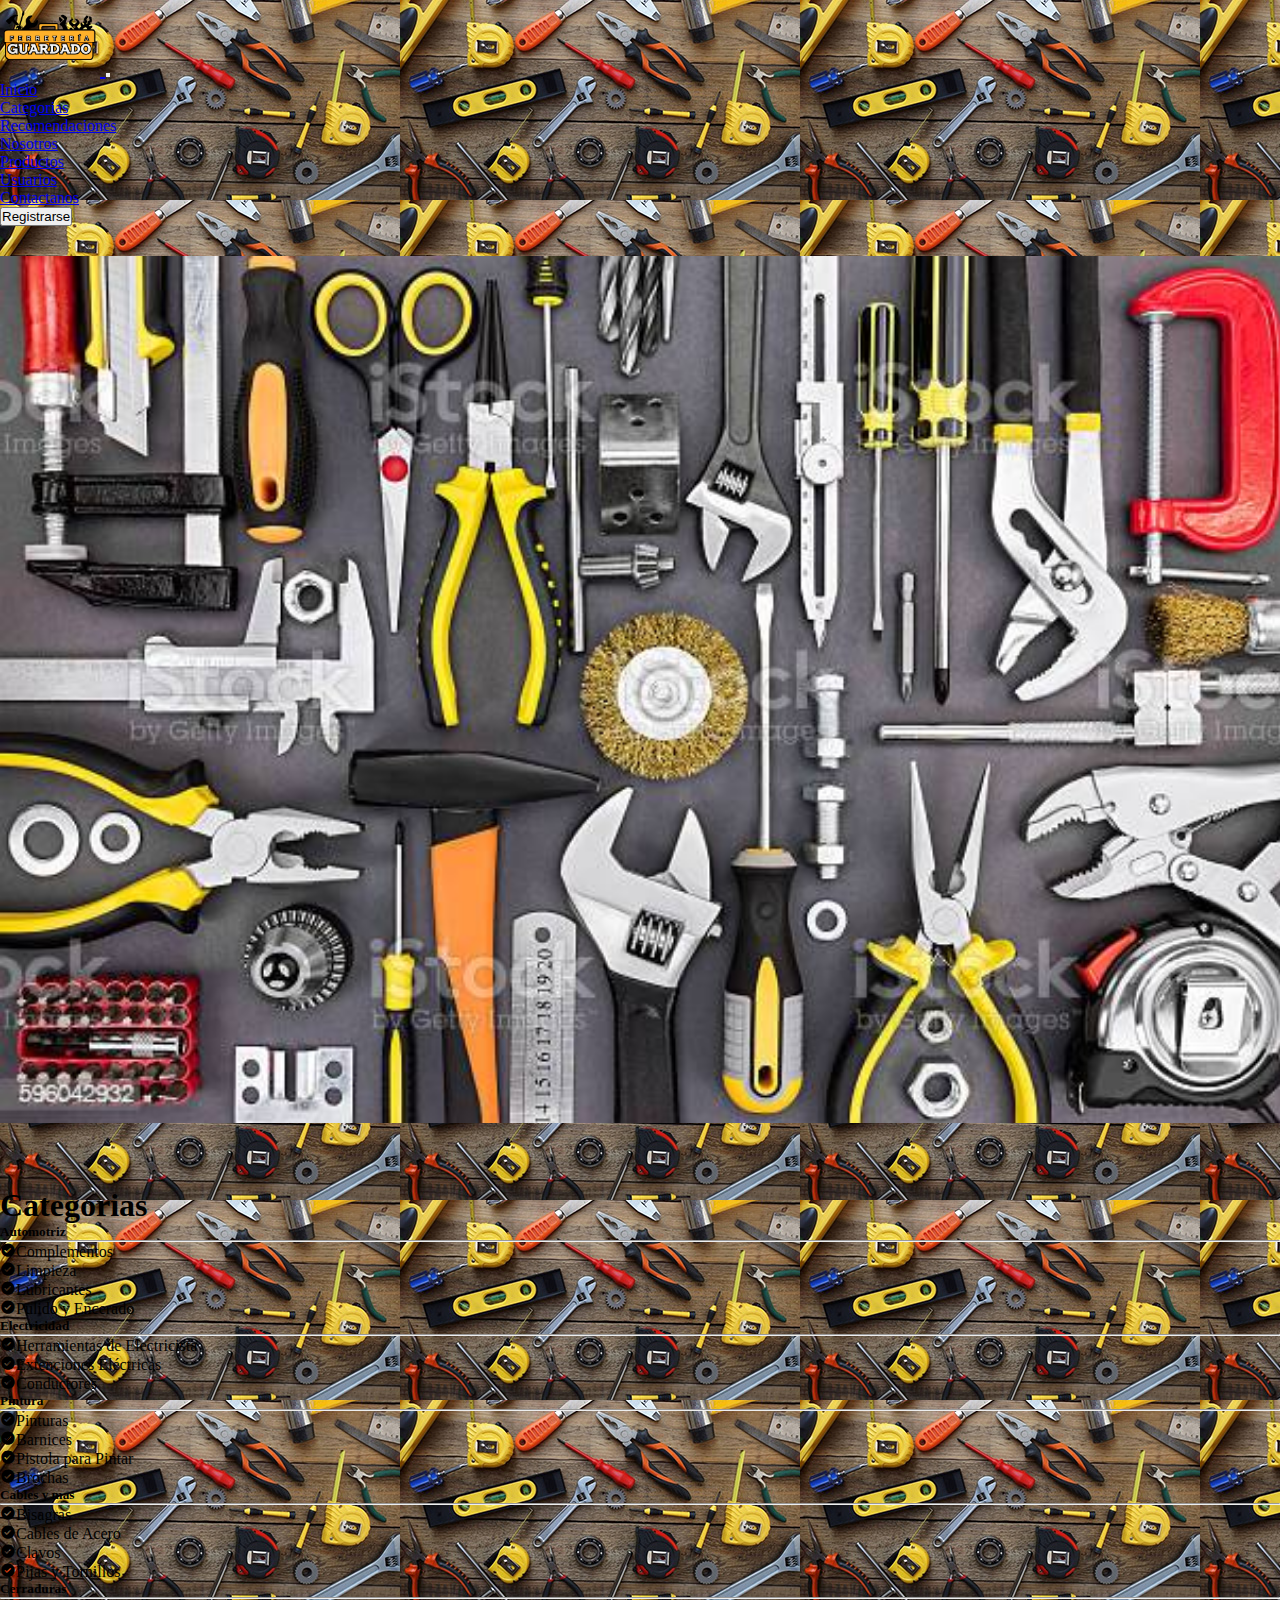
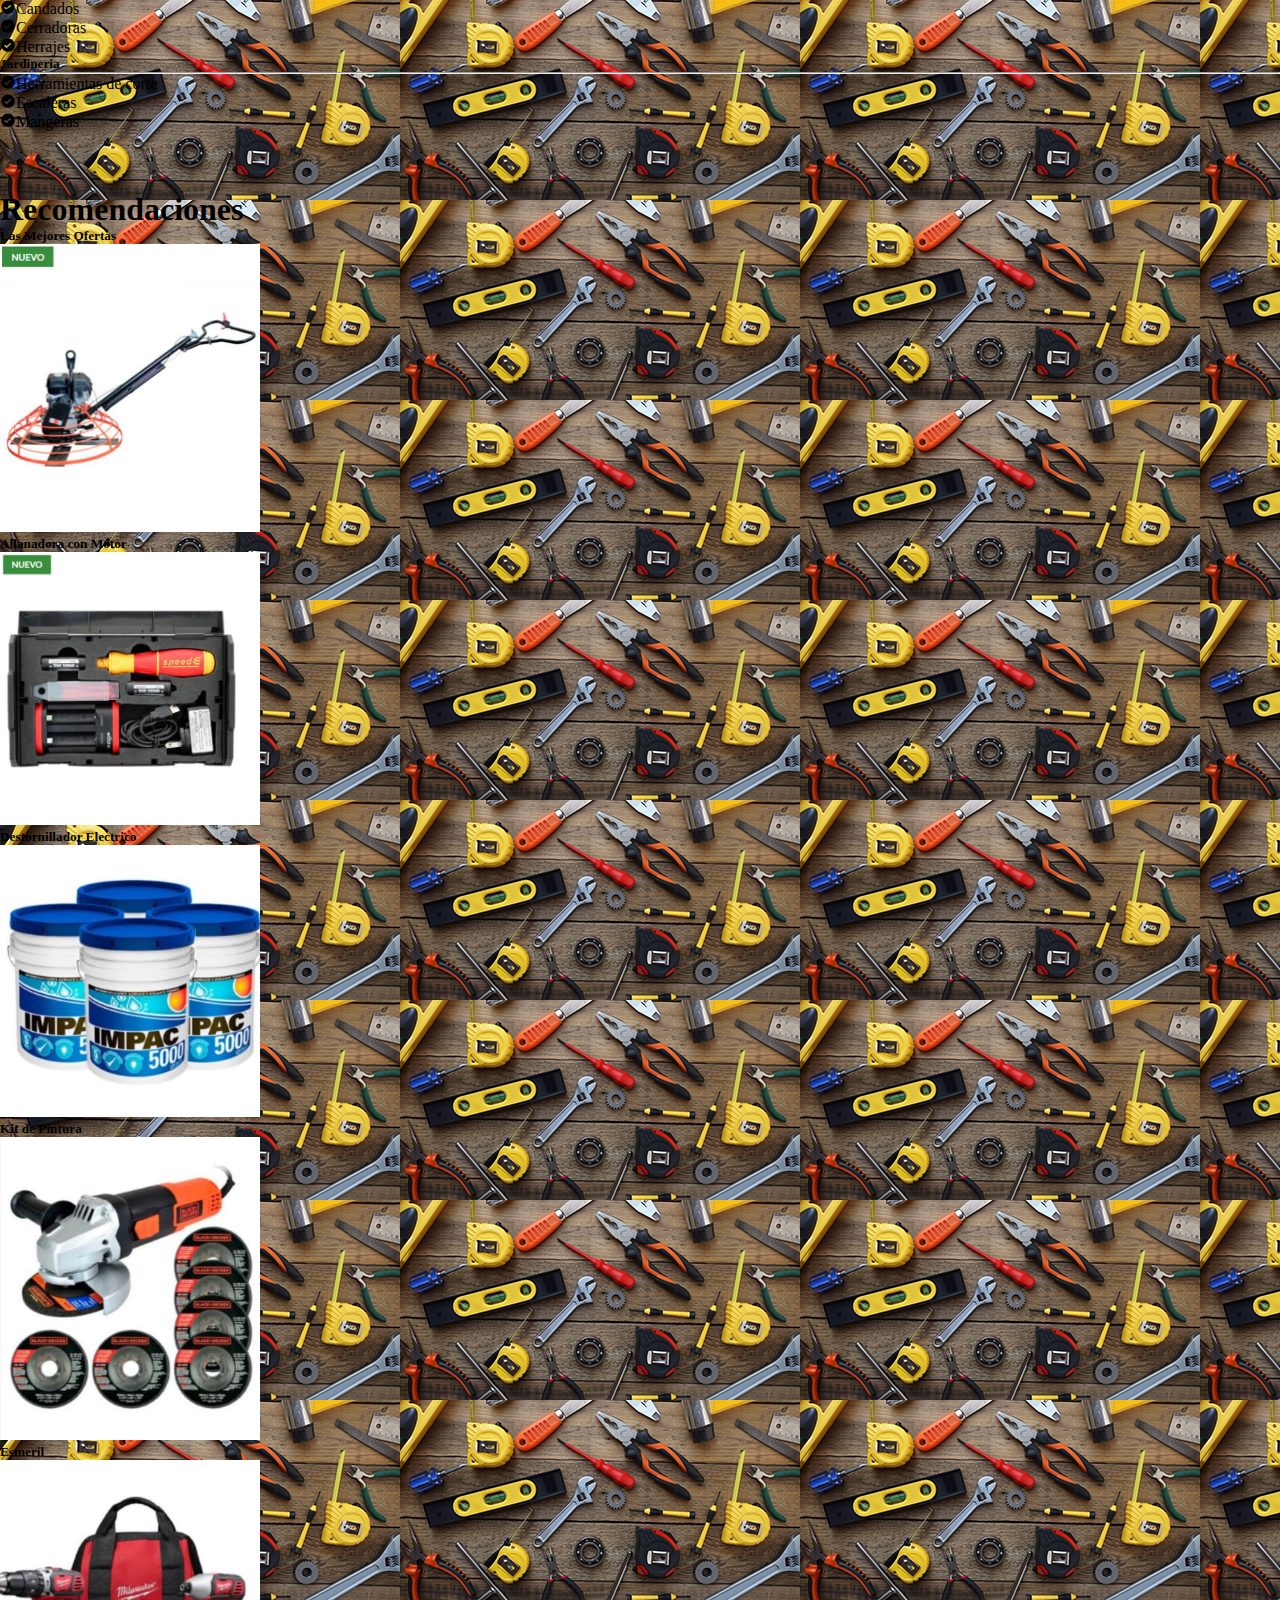
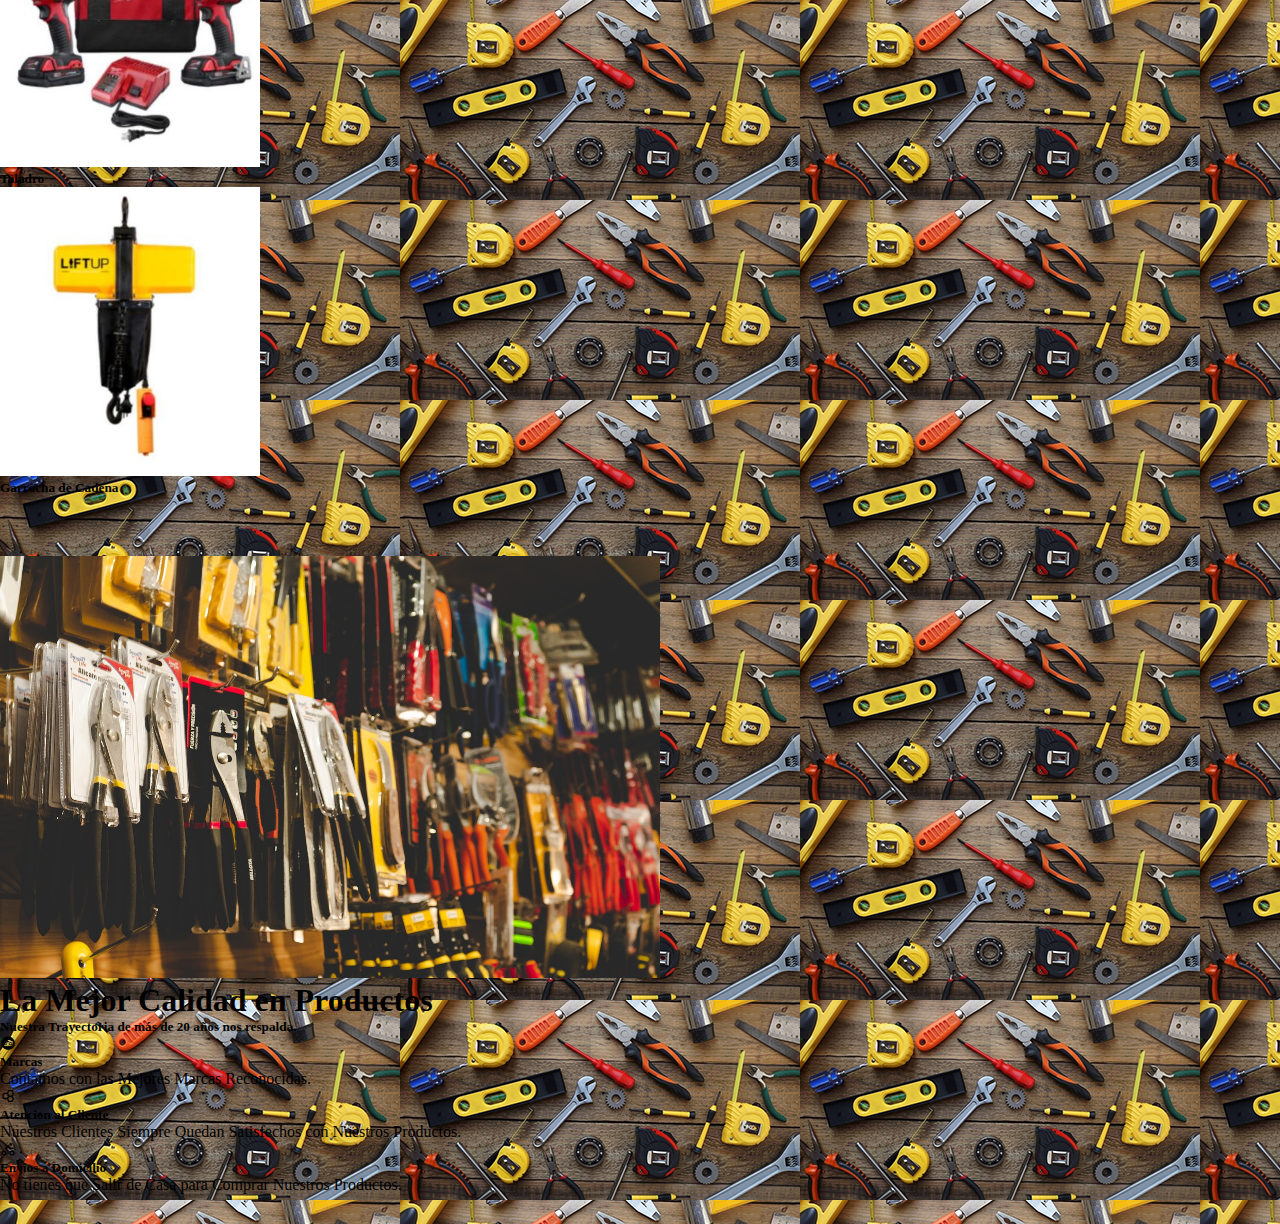
==== index.html @ 2de8358e "se agrego un cambio en el index" ====
<!DOCTYPE html>
<html lang="en">
<head>
    <meta charset="UTF-8">
    <meta http-equiv="X-UA-Compatible" content="IE=edge">
    <meta name="viewport" content="width=device-width, initial-scale=1.0">
    <!--Bootstrap-->
    <link href="https://cdn.jsdelivr.net/npm/bootstrap@5.0.2/dist/css/bootstrap.min.css" rel="stylesheet" integrity="sha384-EVSTQN3/azprG1Anm3QDgpJLIm9Nao0Yz1ztcQTwFspd3yD65VohhpuuCOmLASjC" crossorigin="anonymous">
    <!--Boxicons-->
    <link href='https://unpkg.com/boxicons@2.0.9/css/boxicons.min.css' rel='stylesheet'>
    <!--CSS-->
    <link rel="stylesheet" href="css/style.css" type="Text/css">

    <title>FERRETERIA</title>
</head>
<body>
<!--MENU-->
    <nav class="navbar navbar-expand-lg py-1 sticky-top navbar-danger bg-white">
        <div class="container">
          <a class="navbar-brand" href="#">
              <img class="logo" src="img/ferreteria-logo-png-1.png" width="100" alt="">
          </a>
          <button class="navbar-toggler" type="button" data-bs-toggle="collapse" data-bs-target="#navbarNav" aria-controls="navbarNav" aria-expanded="false" aria-label="Toggle navigation">
            <span class="navbar-toggler-icon"></span>
          </button>
          <div class="collapse navbar-collapse" id="navbarNav">
            <ul class="navbar-nav ms-auto">
              <li class="nav-item">
                <a class="nav-link" href="#inicio">Inicio</a>
              </li>
              <li class="nav-item">
                <a class="nav-link" href="#categorias">Categorias</a>
              </li>
              <li class="nav-item">
                <a class="nav-link" href="#recomendaciones">Recomendaciones</a>
              </li>
              <li class="nav-item">
                <a class="nav-link" href="#nosotros">Nosotros</a>
              </li>
              <li class="nav-item">
                <a class="nav-link" href="#productos">Productos</a>
              </li>
              <li class="nav-item">
                <a class="nav-link" href="#usuarios">Usuarios</a>
              </li> 
              <li class="nav-item">
                <a class="nav-link" href="#contactanos">Contactanos</a>
              </li>         
            </ul>
            <button class="btn btn-danger ms-lg-3">Registrarse</button>
          </div>
        </div>
      </nav>
      <!--FIN MENU-->
      
      <!-- Inicio-->
      <section id="inicio">
        <div>
          <a class="inicio" href="#">
            <img class="inicio" src="img/ferr_1.jpg" width="1300" alt="">
          </a>
        </div>
      </section>

        <!--CATEGORIAS-->
  <section id="categorias">
    <div class="container">
        <div class="row mb-5">
            <div class="col-md-8 mx-auto text-xl-center">
                <h1 class="text-danger">Categorias</h1>
            </div>                  
        </div>
        <div class="row g-4">                                  
          <div class="col-lg-4 col-sm-6">
            <div class="fiestas card-effect">
              <div>
                <h5 class="mt-4 mb-2 text-info">Automotriz</h5>
                <hr>
                <ul class="list-unstyled mb-4">
                  <li><i class='bx bxs-check-circle'></i></i>Complementos</li>
                  <li><i class='bx bxs-check-circle'></i>Limpieza</li>
                  <li><i class='bx bxs-check-circle'></i>Lubricantes</li>
                  <li><i class='bx bxs-check-circle'></i>Pulido y Encerado</li>
                </ul>
              </div>                   
            </div>                                
          </div>
            <div class="col-lg-4 col-sm-6">
              <div class="fiestas card-effect">
                <h5 class="mt-4 mb-2 text-info">Electricidad</h5>
                    <hr>
                    <ul class="list-unstyled mb-4">
                      <li><i class='bx bxs-check-circle'></i>Herramientas de Electricista</li>
                      <li><i class='bx bxs-check-circle'></i>Extenciones Eléctricas</li>
                      <li><i class='bx bxs-check-circle'></i>Conductores</li>
                  </ul>
              </div>                       
            </div>
            <div class="col-lg-4 col-sm-6">
              <div class="fiestas card-effect">
                  <h5 class="mt-4 mb-2 text-info">Pintura</h5>
                    <hr>
                  <ul class="list-unstyled mb-4">
                    <li><i class='bx bxs-check-circle'></i></i>Pinturas</li>
                    <li><i class='bx bxs-check-circle'></i>Barnices</li>
                    <li><i class='bx bxs-check-circle'></i>Pistola para Pintar</li>
                    <li><i class='bx bxs-check-circle'></i>Brochas</li>
                  </ul>
              </div>                       
            </div>
            <div class="col-lg-4 col-sm-6">
              <div class="fiestas card-effect">
                <h5 class="mt-4 mb-2 text-info">Cables y mas</h5>
                <hr>
                <ul class="list-unstyled mb-4">
                  <li><i class='bx bxs-check-circle'></i></i>Bisagras</li>
                  <li><i class='bx bxs-check-circle'></i>Cables de Acero</li>
                  <li><i class='bx bxs-check-circle'></i>Clavos</li>
                  <li><i class='bx bxs-check-circle'></i>Pijas y Tornillos</li>
                </ul>
              </div>                       
            </div>
            <div class="col-lg-4 col-sm-6">
              <div class="fiestas card-effect">
                <h5 class="mt-4 mb-2 text-info">Cerraduras</h5>
                <hr>
                <ul class="list-unstyled mb-4">
                  <li><i class='bx bxs-check-circle'></i></i>Candados</li>
                  <li><i class='bx bxs-check-circle'></i>Cerradoras</li>
                  <li><i class='bx bxs-check-circle'></i>Herrajes</li>
                </ul>
              </div>                       
            </div>
            <div class="col-lg-4 col-sm-6">
              <div class="fiestas card-effect">
                <h5 class="mt-4 mb-2 text-info">Jardineria</h5>
                <hr>
                <ul class="list-unstyled mb-4">
                  <li><i class='bx bxs-check-circle'></i></i>Herramientas de corte</li>
                  <li><i class='bx bxs-check-circle'></i>Escaleras</li>
                  <li><i class='bx bxs-check-circle'></i>Mangeras</li>
                </ul>
              </div>                       
            </div>
        </div>
    </div>
</section>

      <!--RECOMENDACIONES-->
      <section id="recomendaciones" class="bg-ligth">
        <div class="container-fluid">
          <div class="row mb-5">
            <div class="col-md-8 mx-auto text-center">
              <h1 class="text-danger">Recomendaciones</h1>
              <h5>Las Mejores Ofertas</h5>
            </div>
          </div>  
          <div class="row">
            <div class="col-lg-4 col-sm-4">
              <div class="precios card-effect">
                <a class="recomendaciones" href="#">
                  <img class="inicio" src="img/r_1.JPG" width="260" alt="">
                </a>
                <div>
                  <h5 class="mt-4 mb-2">Allanadora con Motor</h5>
                </div>
              </div>
            </div>
            <div class="col-lg-4 col-sm-4">
              <div class="precios card-effect ">
                <a class="recomendaciones" href="#">
                  <img class="recomendaciones" src="img/r_2.JPG" width="260" alt="">
                </a>
                <div>
                  <h5 class="mt-4 mb-2">Destornillador Electrico</h5>
                </div>
              </div>
            </div>
            <div class="col-lg-4 col-sm-4">
              <div class="precios card-effect">
                <a class="recomendaciones" href="#">
                  <img class="recomendaciones" src="img/nr_4.JPG" width="260" alt="">
                </a>
                <div>
                  <h5 class="mt-4 mb-2">Kit de Pintura</h5>
                </div>
              </div>
            </div>
            <div class="col-lg-4 col-sm-4">
              <div class="precios card-effect">
                <a class="recomendaciones" href="#">
                  <img class="recomendaciones" src="img/nr_3.JPG" width="260" alt="">
                </a>
                <div>
                  <h5 class="mt-4 mb-2">Esmeril</h5>
                </div>
              </div>
            </div>
            <div class="col-lg-4 col-sm-4">
              <div class="precios card-effect">
                <a class="recomendaciones" href="#">
                  <img class="recomendaciones" src="img/nr_5.JPG" width="260" alt="">
                </a>
                <div>
                  <h5 class="mt-4 mb-2">Taladro</h5>
                </div>
              </div>
            </div>
            <div class="col-lg-4 col-sm-4">
              <div class="precios card-effect">
                <a class="recomendaciones" href="#">
                  <img class="recomendaciones" src="img/nr_6.JPG" width="260" alt="">
                </a>
                <div>
                  <h5 class="mt-4 mb-2">Garrocha de Cadena</h5>
                </div>
              </div>
            </div>
          </div>
        </div>
      </section>

      <!--Nosotros-->
 <section class="row w-100 py-0 bg-light" id="nosotros">
  <div class="col-lg-6 py-5"><img class="nosotros" src="img/ferr_2.jpg" width="660" alt=""></div>
  <div class="col-lg-6 py-5">
    <div class="container">
      <div class="row">
        <div class="col-md-10 offset-md-1">
          <h1>La Mejor Calidad en Productos</h1>
          <h5 class="mt-4 mb-2 text-info">Nuestra Trayectoria de más de 20 años nos respalda. </h5>
          <div class="nosotros d-flex mt-5">
            <div class="iconbox me-4">
              <i class='bx bxl-trip-advisor'></i>                     
              </div>
              <div>
                <h5>Marcas</h5>
                <p>Contamos con las Mejores Marcas Reconocidas.</p>
              </div>                    
        </div>

        <div class="nosotros d-flex">
          <div class="iconbox me-2">
            <i class='bx bx-hive'></i>                     
            </div>
            <div>
              <h5>Atencion al Cliente</h5>
              <p>Nuestros Clientes Siempre Quedan Satisfechos con Nuestros Productos.</p>
            </div>                    
      </div>

      <div class="nosotros d-flex">
        <div class="iconbox me-2">
          <i class='bx bx-cycling'></i>                     
          </div>
          <div>
            <h5>Envios a Domicilio</h5>
            <p>No tienes que Salir de Casa para Comprar Nuestros Productos.</p>
          </div>                    
    </div>
        </div>
      </div>
    </div>
  </div>        
</section>

    <!-- JS Bootstrap-->
    <script src="https://cdn.jsdelivr.net/npm/bootstrap@5.1.1/dist/js/bootstrap.bundle.min.js" integrity="sha384-/bQdsTh/da6pkI1MST/rWKFNjaCP5gBSY4sEBT38Q/9RBh9AH40zEOg7Hlq2THRZ" crossorigin="anonymous"></script>
    
</body>
</html>
---- css/style.css ----
body {
    background-image: url(../img/ferreteria.jpg);
}

.navbar .Logo {
    width: 100px;
}

.navbar .navbar-brand {
    font-size: 22px;
    font-weight: 800;
}

.card:hover img {
    transform: scale(1.1);
    font-weight: 800;
}

section {
    padding-top: 30px;
    padding-bottom: 30px;
}

* {
    margin: 0;
    padding: 0;
    box-sizing: border-box;
}

.form-register {
    width: 400px;
    background: #24303c;
    padding: 30px;
    margin: auto;
    margin-top: 100px;
    border-radius: 4px;
    font-family: 'calibri';
    color: white;
    box-shadow: 7px 13px 37px rgb(229, 255, 0);
}

.form-register h4 {
    font-size: 22px;
    margin-bottom: 20px;
}

.form-register .botons {
    width: 100%;
    display: inline-block;
    text-decoration: none;
    text-align: center;
    background: #1f53c5;
    border: none;
    padding: 12px;
    color: white;
    margin: 16px 0;
    font-size: 16px;
}
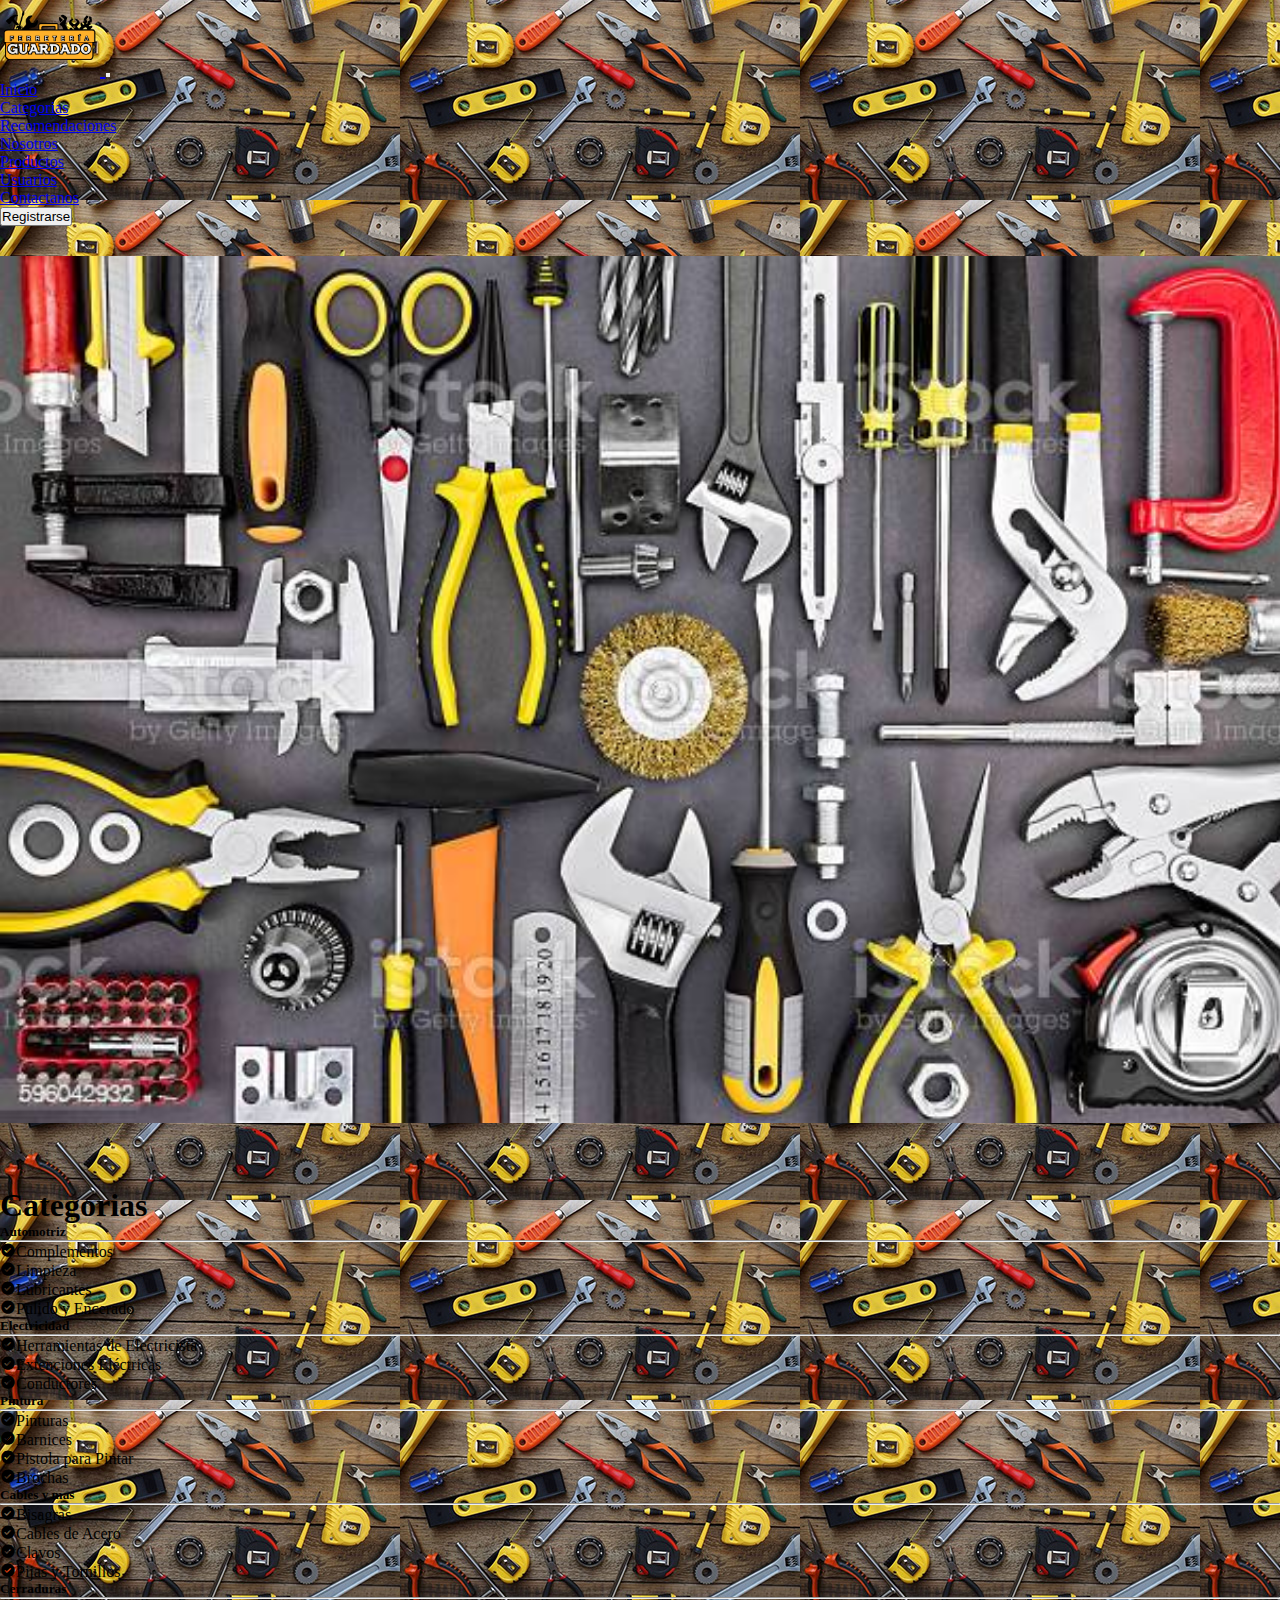
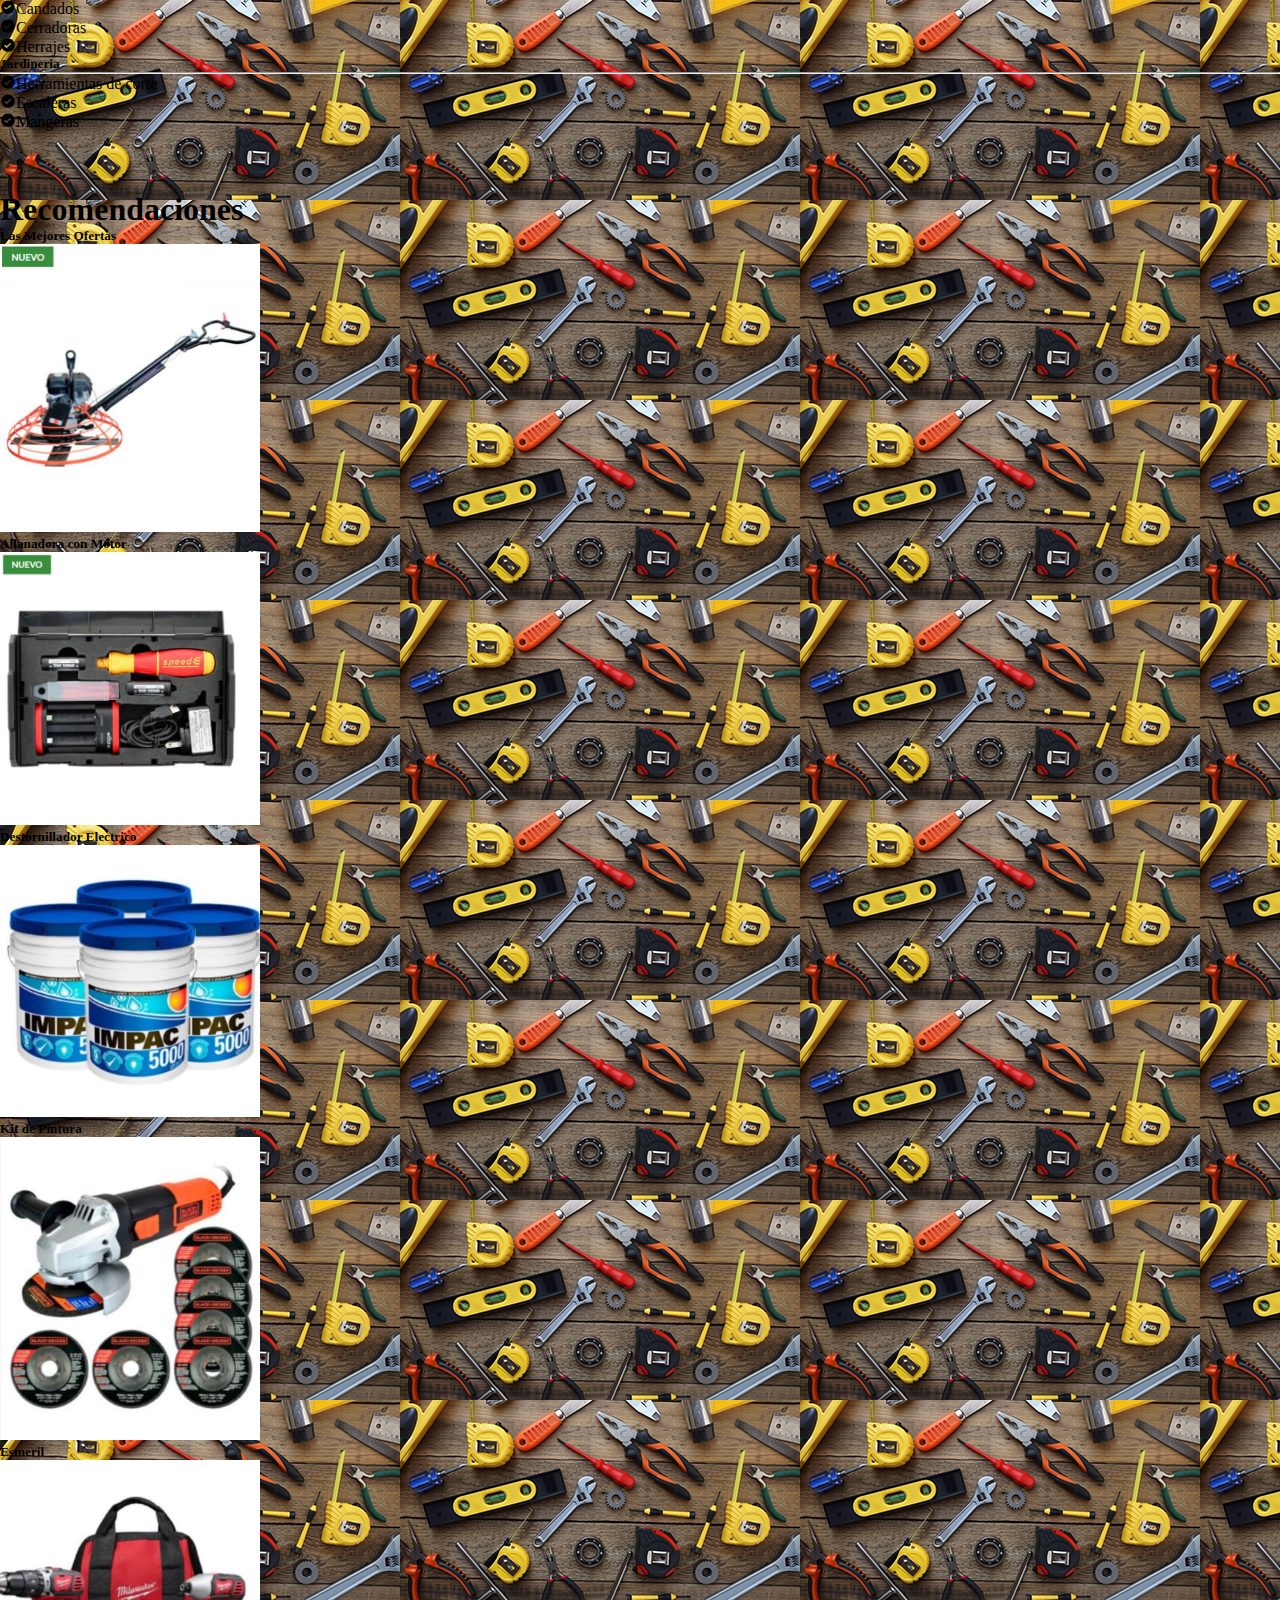
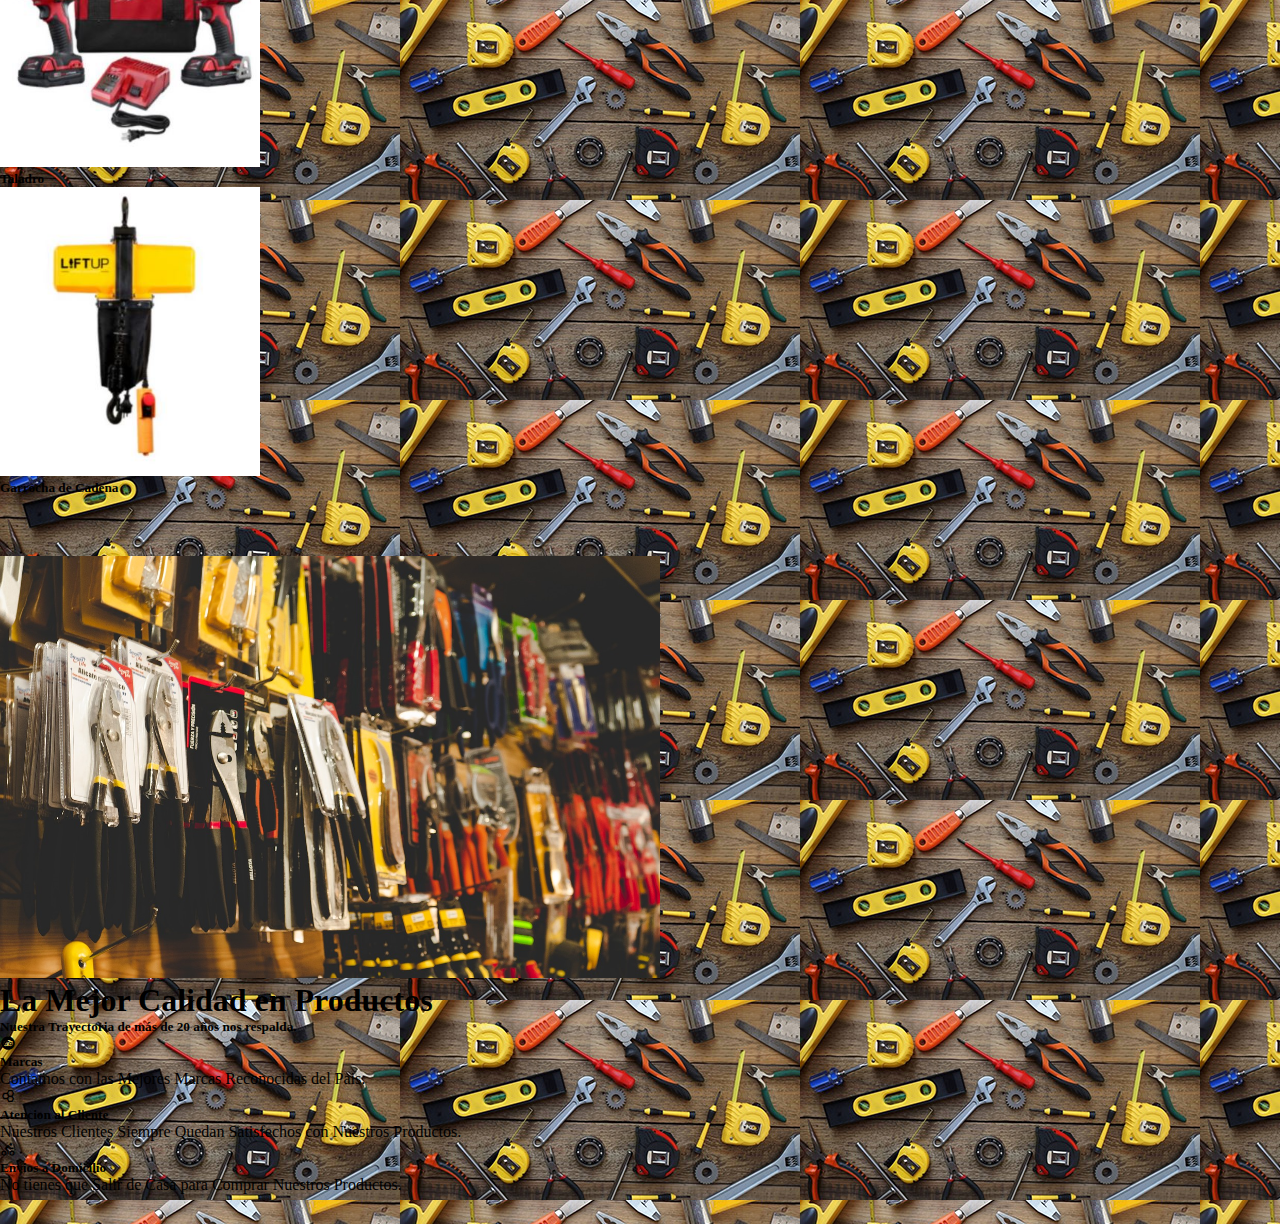
==== commit 714acdb0: "se modifico el index" ====
--- a/index.html
+++ b/index.html
@@ -235,7 +235,7 @@
               </div>
               <div>
                 <h5>Marcas</h5>
-                <p>Contamos con las Mejores Marcas Reconocidas.</p>
+                <p>Contamos con las Mejores Marcas Reconocidas del Pais.</p>
               </div>                    
         </div>
 
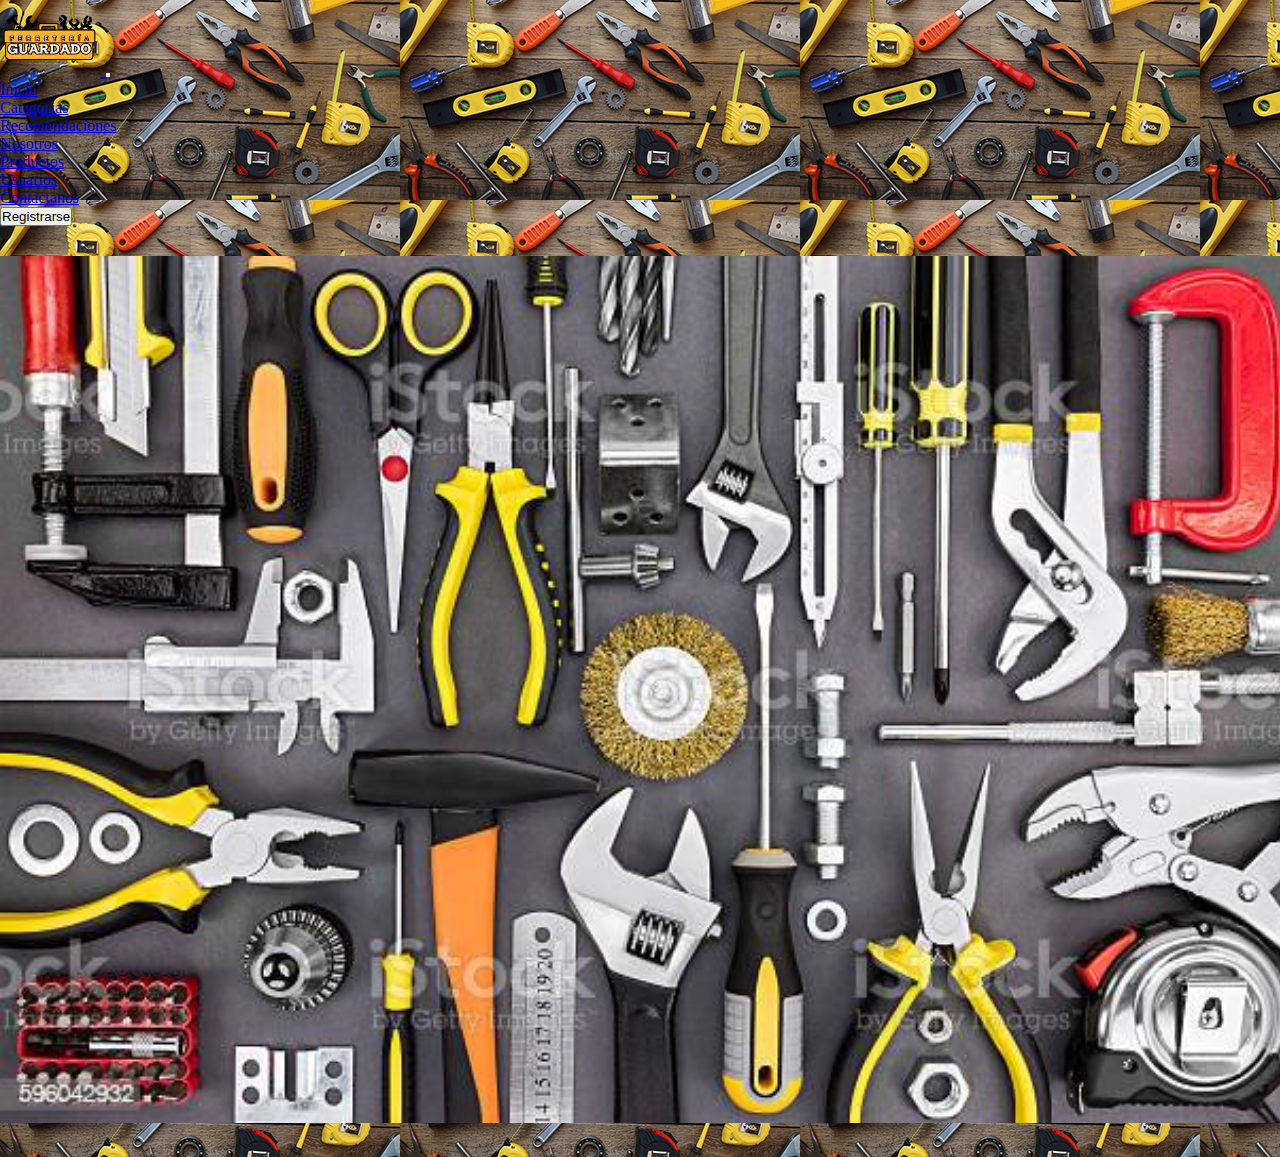
==== commit 1f631040: "Se agrego el inicio y el menu" ====
--- a/index.html
+++ b/index.html
@@ -14,7 +14,8 @@
     <title>FERRETERIA</title>
 </head>
 <body>
-<!--MENU-->
+
+    <!--MENU-->
     <nav class="navbar navbar-expand-lg py-1 sticky-top navbar-danger bg-white">
         <div class="container">
           <a class="navbar-brand" href="#">
@@ -52,7 +53,7 @@
         </div>
       </nav>
       <!--FIN MENU-->
-      
+
       <!-- Inicio-->
       <section id="inicio">
         <div>
@@ -61,211 +62,3 @@
           </a>
         </div>
       </section>
-
-        <!--CATEGORIAS-->
-  <section id="categorias">
-    <div class="container">
-        <div class="row mb-5">
-            <div class="col-md-8 mx-auto text-xl-center">
-                <h1 class="text-danger">Categorias</h1>
-            </div>                  
-        </div>
-        <div class="row g-4">                                  
-          <div class="col-lg-4 col-sm-6">
-            <div class="fiestas card-effect">
-              <div>
-                <h5 class="mt-4 mb-2 text-info">Automotriz</h5>
-                <hr>
-                <ul class="list-unstyled mb-4">
-                  <li><i class='bx bxs-check-circle'></i></i>Complementos</li>
-                  <li><i class='bx bxs-check-circle'></i>Limpieza</li>
-                  <li><i class='bx bxs-check-circle'></i>Lubricantes</li>
-                  <li><i class='bx bxs-check-circle'></i>Pulido y Encerado</li>
-                </ul>
-              </div>                   
-            </div>                                
-          </div>
-            <div class="col-lg-4 col-sm-6">
-              <div class="fiestas card-effect">
-                <h5 class="mt-4 mb-2 text-info">Electricidad</h5>
-                    <hr>
-                    <ul class="list-unstyled mb-4">
-                      <li><i class='bx bxs-check-circle'></i>Herramientas de Electricista</li>
-                      <li><i class='bx bxs-check-circle'></i>Extenciones Eléctricas</li>
-                      <li><i class='bx bxs-check-circle'></i>Conductores</li>
-                  </ul>
-              </div>                       
-            </div>
-            <div class="col-lg-4 col-sm-6">
-              <div class="fiestas card-effect">
-                  <h5 class="mt-4 mb-2 text-info">Pintura</h5>
-                    <hr>
-                  <ul class="list-unstyled mb-4">
-                    <li><i class='bx bxs-check-circle'></i></i>Pinturas</li>
-                    <li><i class='bx bxs-check-circle'></i>Barnices</li>
-                    <li><i class='bx bxs-check-circle'></i>Pistola para Pintar</li>
-                    <li><i class='bx bxs-check-circle'></i>Brochas</li>
-                  </ul>
-              </div>                       
-            </div>
-            <div class="col-lg-4 col-sm-6">
-              <div class="fiestas card-effect">
-                <h5 class="mt-4 mb-2 text-info">Cables y mas</h5>
-                <hr>
-                <ul class="list-unstyled mb-4">
-                  <li><i class='bx bxs-check-circle'></i></i>Bisagras</li>
-                  <li><i class='bx bxs-check-circle'></i>Cables de Acero</li>
-                  <li><i class='bx bxs-check-circle'></i>Clavos</li>
-                  <li><i class='bx bxs-check-circle'></i>Pijas y Tornillos</li>
-                </ul>
-              </div>                       
-            </div>
-            <div class="col-lg-4 col-sm-6">
-              <div class="fiestas card-effect">
-                <h5 class="mt-4 mb-2 text-info">Cerraduras</h5>
-                <hr>
-                <ul class="list-unstyled mb-4">
-                  <li><i class='bx bxs-check-circle'></i></i>Candados</li>
-                  <li><i class='bx bxs-check-circle'></i>Cerradoras</li>
-                  <li><i class='bx bxs-check-circle'></i>Herrajes</li>
-                </ul>
-              </div>                       
-            </div>
-            <div class="col-lg-4 col-sm-6">
-              <div class="fiestas card-effect">
-                <h5 class="mt-4 mb-2 text-info">Jardineria</h5>
-                <hr>
-                <ul class="list-unstyled mb-4">
-                  <li><i class='bx bxs-check-circle'></i></i>Herramientas de corte</li>
-                  <li><i class='bx bxs-check-circle'></i>Escaleras</li>
-                  <li><i class='bx bxs-check-circle'></i>Mangeras</li>
-                </ul>
-              </div>                       
-            </div>
-        </div>
-    </div>
-</section>
-
-      <!--RECOMENDACIONES-->
-      <section id="recomendaciones" class="bg-ligth">
-        <div class="container-fluid">
-          <div class="row mb-5">
-            <div class="col-md-8 mx-auto text-center">
-              <h1 class="text-danger">Recomendaciones</h1>
-              <h5>Las Mejores Ofertas</h5>
-            </div>
-          </div>  
-          <div class="row">
-            <div class="col-lg-4 col-sm-4">
-              <div class="precios card-effect">
-                <a class="recomendaciones" href="#">
-                  <img class="inicio" src="img/r_1.JPG" width="260" alt="">
-                </a>
-                <div>
-                  <h5 class="mt-4 mb-2">Allanadora con Motor</h5>
-                </div>
-              </div>
-            </div>
-            <div class="col-lg-4 col-sm-4">
-              <div class="precios card-effect ">
-                <a class="recomendaciones" href="#">
-                  <img class="recomendaciones" src="img/r_2.JPG" width="260" alt="">
-                </a>
-                <div>
-                  <h5 class="mt-4 mb-2">Destornillador Electrico</h5>
-                </div>
-              </div>
-            </div>
-            <div class="col-lg-4 col-sm-4">
-              <div class="precios card-effect">
-                <a class="recomendaciones" href="#">
-                  <img class="recomendaciones" src="img/nr_4.JPG" width="260" alt="">
-                </a>
-                <div>
-                  <h5 class="mt-4 mb-2">Kit de Pintura</h5>
-                </div>
-              </div>
-            </div>
-            <div class="col-lg-4 col-sm-4">
-              <div class="precios card-effect">
-                <a class="recomendaciones" href="#">
-                  <img class="recomendaciones" src="img/nr_3.JPG" width="260" alt="">
-                </a>
-                <div>
-                  <h5 class="mt-4 mb-2">Esmeril</h5>
-                </div>
-              </div>
-            </div>
-            <div class="col-lg-4 col-sm-4">
-              <div class="precios card-effect">
-                <a class="recomendaciones" href="#">
-                  <img class="recomendaciones" src="img/nr_5.JPG" width="260" alt="">
-                </a>
-                <div>
-                  <h5 class="mt-4 mb-2">Taladro</h5>
-                </div>
-              </div>
-            </div>
-            <div class="col-lg-4 col-sm-4">
-              <div class="precios card-effect">
-                <a class="recomendaciones" href="#">
-                  <img class="recomendaciones" src="img/nr_6.JPG" width="260" alt="">
-                </a>
-                <div>
-                  <h5 class="mt-4 mb-2">Garrocha de Cadena</h5>
-                </div>
-              </div>
-            </div>
-          </div>
-        </div>
-      </section>
-
-      <!--Nosotros-->
- <section class="row w-100 py-0 bg-light" id="nosotros">
-  <div class="col-lg-6 py-5"><img class="nosotros" src="img/ferr_2.jpg" width="660" alt=""></div>
-  <div class="col-lg-6 py-5">
-    <div class="container">
-      <div class="row">
-        <div class="col-md-10 offset-md-1">
-          <h1>La Mejor Calidad en Productos</h1>
-          <h5 class="mt-4 mb-2 text-info">Nuestra Trayectoria de más de 20 años nos respalda. </h5>
-          <div class="nosotros d-flex mt-5">
-            <div class="iconbox me-4">
-              <i class='bx bxl-trip-advisor'></i>                     
-              </div>
-              <div>
-                <h5>Marcas</h5>
-                <p>Contamos con las Mejores Marcas Reconocidas del Pais.</p>
-              </div>                    
-        </div>
-
-        <div class="nosotros d-flex">
-          <div class="iconbox me-2">
-            <i class='bx bx-hive'></i>                     
-            </div>
-            <div>
-              <h5>Atencion al Cliente</h5>
-              <p>Nuestros Clientes Siempre Quedan Satisfechos con Nuestros Productos.</p>
-            </div>                    
-      </div>
-
-      <div class="nosotros d-flex">
-        <div class="iconbox me-2">
-          <i class='bx bx-cycling'></i>                     
-          </div>
-          <div>
-            <h5>Envios a Domicilio</h5>
-            <p>No tienes que Salir de Casa para Comprar Nuestros Productos.</p>
-          </div>                    
-    </div>
-        </div>
-      </div>
-    </div>
-  </div>        
-</section>
-
-    <!-- JS Bootstrap-->
-    <script src="https://cdn.jsdelivr.net/npm/bootstrap@5.1.1/dist/js/bootstrap.bundle.min.js" integrity="sha384-/bQdsTh/da6pkI1MST/rWKFNjaCP5gBSY4sEBT38Q/9RBh9AH40zEOg7Hlq2THRZ" crossorigin="anonymous"></script>
-    
-</body>
-</html>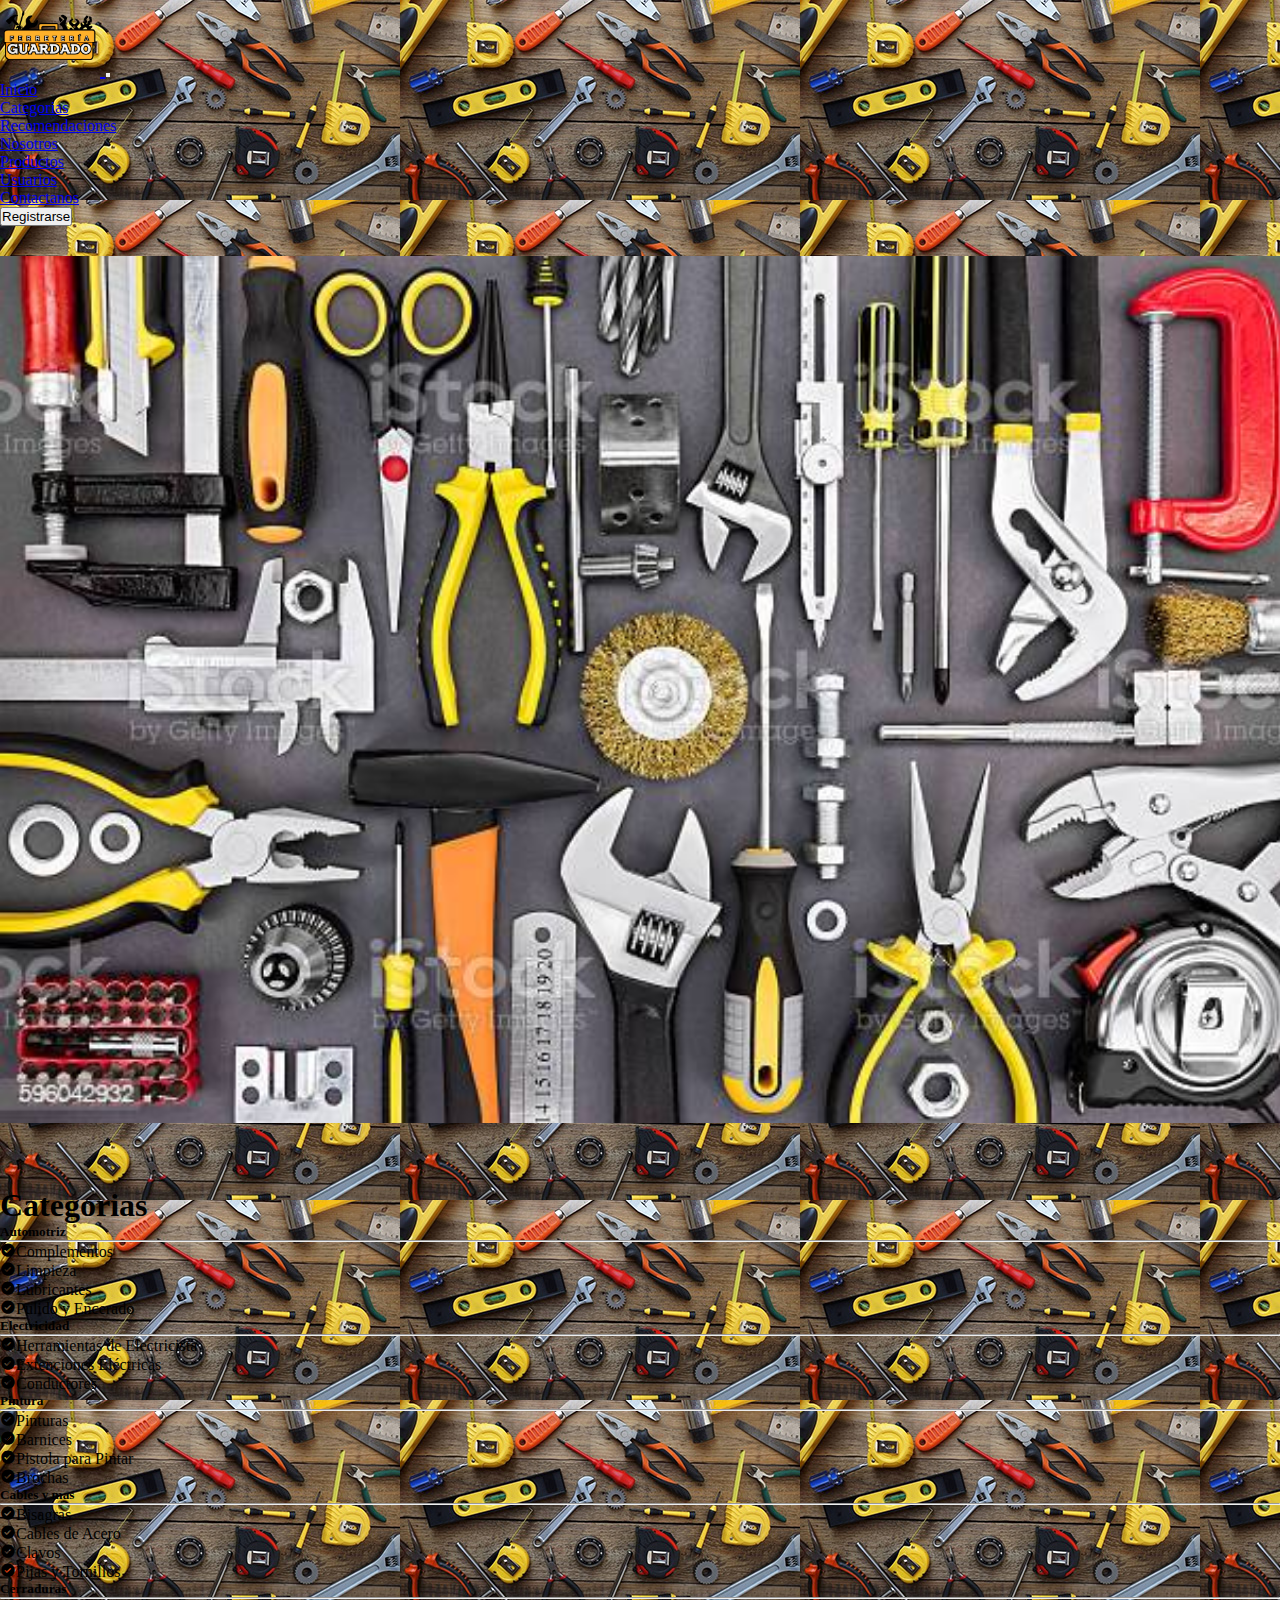
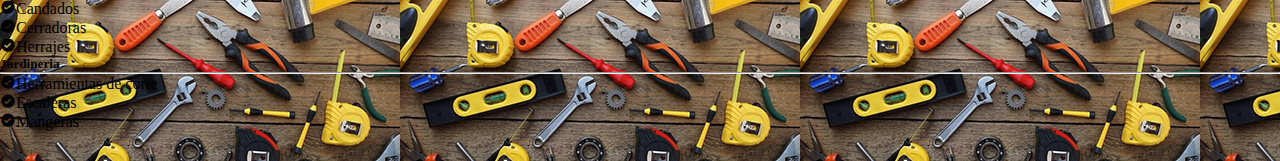
==== commit 96aa7484: "Se agregaron las categorias" ====
--- a/index.html
+++ b/index.html
@@ -62,3 +62,87 @@
           </a>
         </div>
       </section>
+      
+  <!--CATEGORIAS-->
+  <section id="categorias">
+    <div class="container">
+        <div class="row mb-5">
+            <div class="col-md-8 mx-auto text-xl-center">
+                <h1 class="text-danger">Categorias</h1>
+            </div>                  
+        </div>
+        <div class="row g-4">                                  
+          <div class="col-lg-4 col-sm-6">
+            <div class="fiestas card-effect">
+              <div>
+                <h5 class="mt-4 mb-2 text-info">Automotriz</h5>
+                <hr>
+                <ul class="list-unstyled mb-4">
+                  <li><i class='bx bxs-check-circle'></i></i>Complementos</li>
+                  <li><i class='bx bxs-check-circle'></i>Limpieza</li>
+                  <li><i class='bx bxs-check-circle'></i>Lubricantes</li>
+                  <li><i class='bx bxs-check-circle'></i>Pulido y Encerado</li>
+                </ul>
+              </div>                   
+            </div>                                
+          </div>
+            <div class="col-lg-4 col-sm-6">
+              <div class="fiestas card-effect">
+                <h5 class="mt-4 mb-2 text-info">Electricidad</h5>
+                    <hr>
+                    <ul class="list-unstyled mb-4">
+                      <li><i class='bx bxs-check-circle'></i>Herramientas de Electricista</li>
+                      <li><i class='bx bxs-check-circle'></i>Extenciones Eléctricas</li>
+                      <li><i class='bx bxs-check-circle'></i>Conductores</li>
+                  </ul>
+              </div>                       
+            </div>
+            <div class="col-lg-4 col-sm-6">
+              <div class="fiestas card-effect">
+                  <h5 class="mt-4 mb-2 text-info">Pintura</h5>
+                    <hr>
+                  <ul class="list-unstyled mb-4">
+                    <li><i class='bx bxs-check-circle'></i></i>Pinturas</li>
+                    <li><i class='bx bxs-check-circle'></i>Barnices</li>
+                    <li><i class='bx bxs-check-circle'></i>Pistola para Pintar</li>
+                    <li><i class='bx bxs-check-circle'></i>Brochas</li>
+                  </ul>
+              </div>                       
+            </div>
+            <div class="col-lg-4 col-sm-6">
+              <div class="fiestas card-effect">
+                <h5 class="mt-4 mb-2 text-info">Cables y mas</h5>
+                <hr>
+                <ul class="list-unstyled mb-4">
+                  <li><i class='bx bxs-check-circle'></i></i>Bisagras</li>
+                  <li><i class='bx bxs-check-circle'></i>Cables de Acero</li>
+                  <li><i class='bx bxs-check-circle'></i>Clavos</li>
+                  <li><i class='bx bxs-check-circle'></i>Pijas y Tornillos</li>
+                </ul>
+              </div>                       
+            </div>
+            <div class="col-lg-4 col-sm-6">
+              <div class="fiestas card-effect">
+                <h5 class="mt-4 mb-2 text-info">Cerraduras</h5>
+                <hr>
+                <ul class="list-unstyled mb-4">
+                  <li><i class='bx bxs-check-circle'></i></i>Candados</li>
+                  <li><i class='bx bxs-check-circle'></i>Cerradoras</li>
+                  <li><i class='bx bxs-check-circle'></i>Herrajes</li>
+                </ul>
+              </div>                       
+            </div>
+            <div class="col-lg-4 col-sm-6">
+              <div class="fiestas card-effect">
+                <h5 class="mt-4 mb-2 text-info">Jardineria</h5>
+                <hr>
+                <ul class="list-unstyled mb-4">
+                  <li><i class='bx bxs-check-circle'></i></i>Herramientas de corte</li>
+                  <li><i class='bx bxs-check-circle'></i>Escaleras</li>
+                  <li><i class='bx bxs-check-circle'></i>Mangeras</li>
+                </ul>
+              </div>                       
+            </div>
+        </div>
+    </div>
+</section>
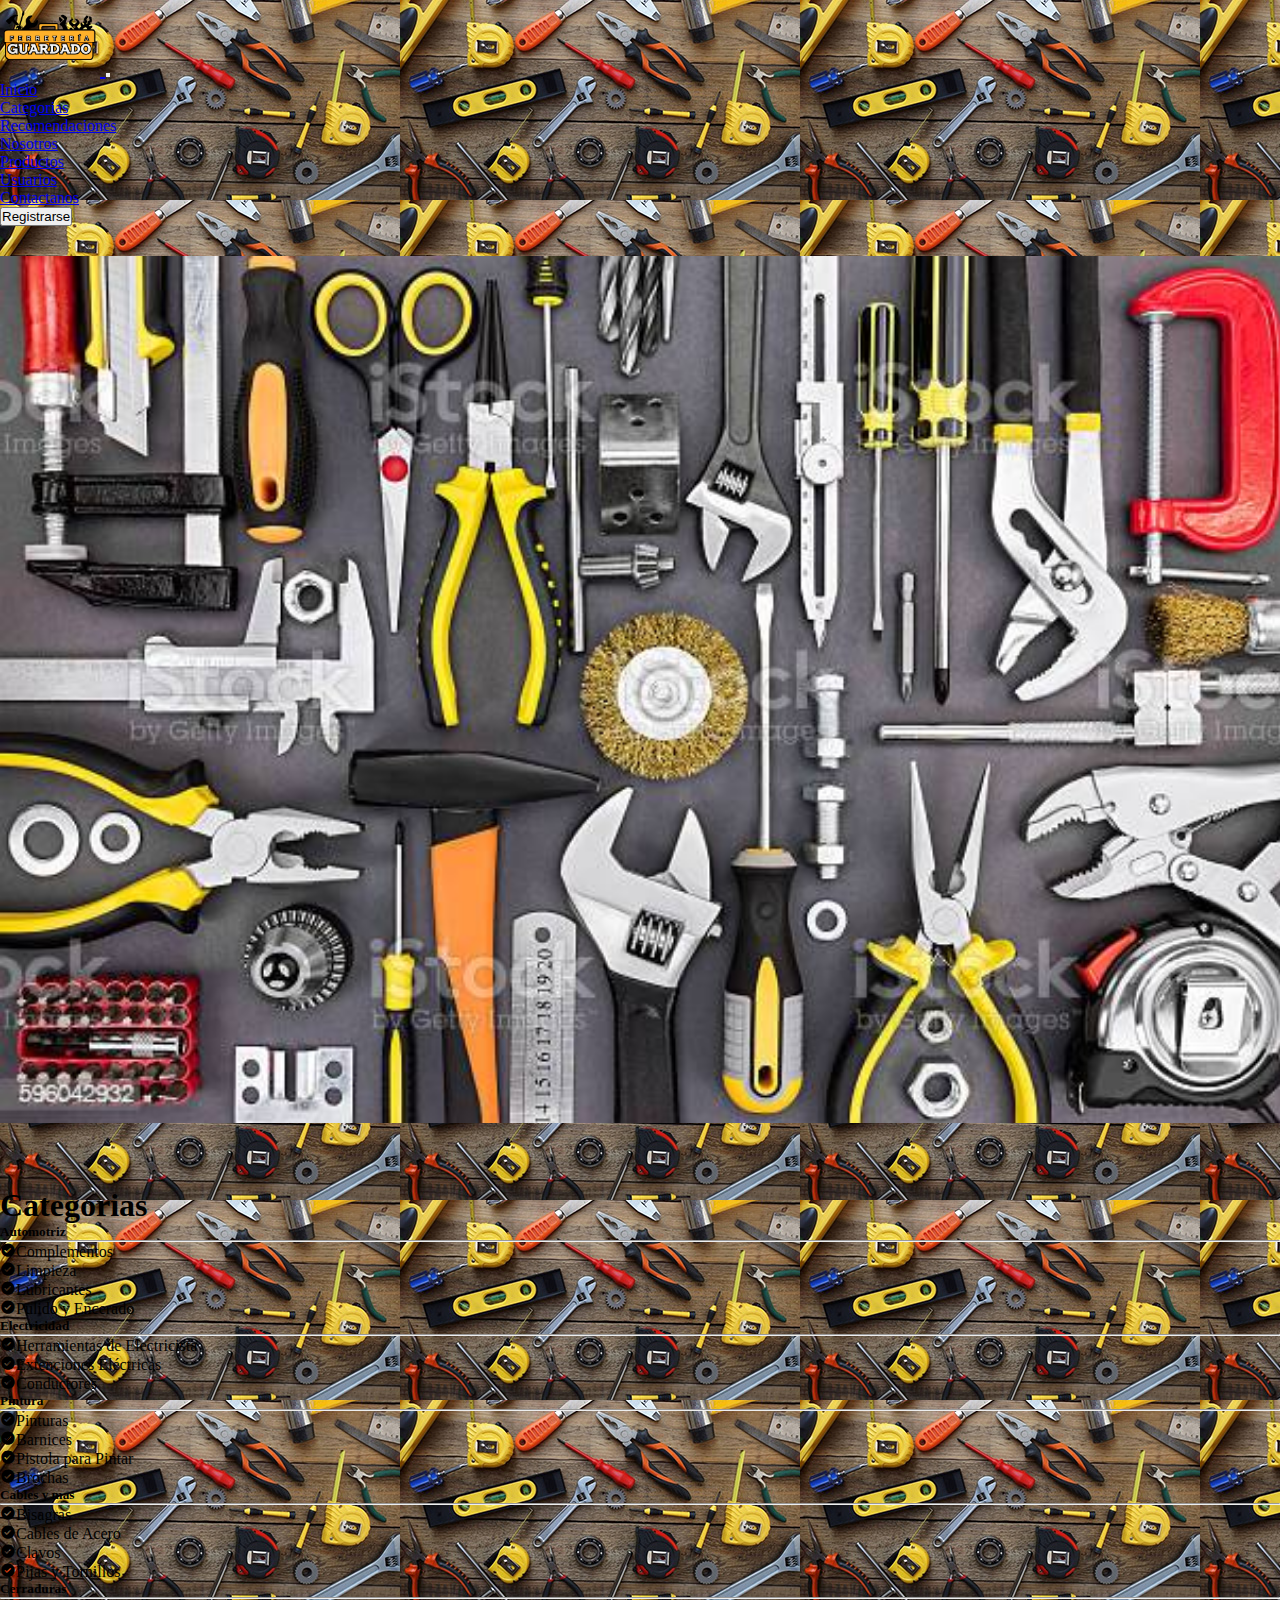
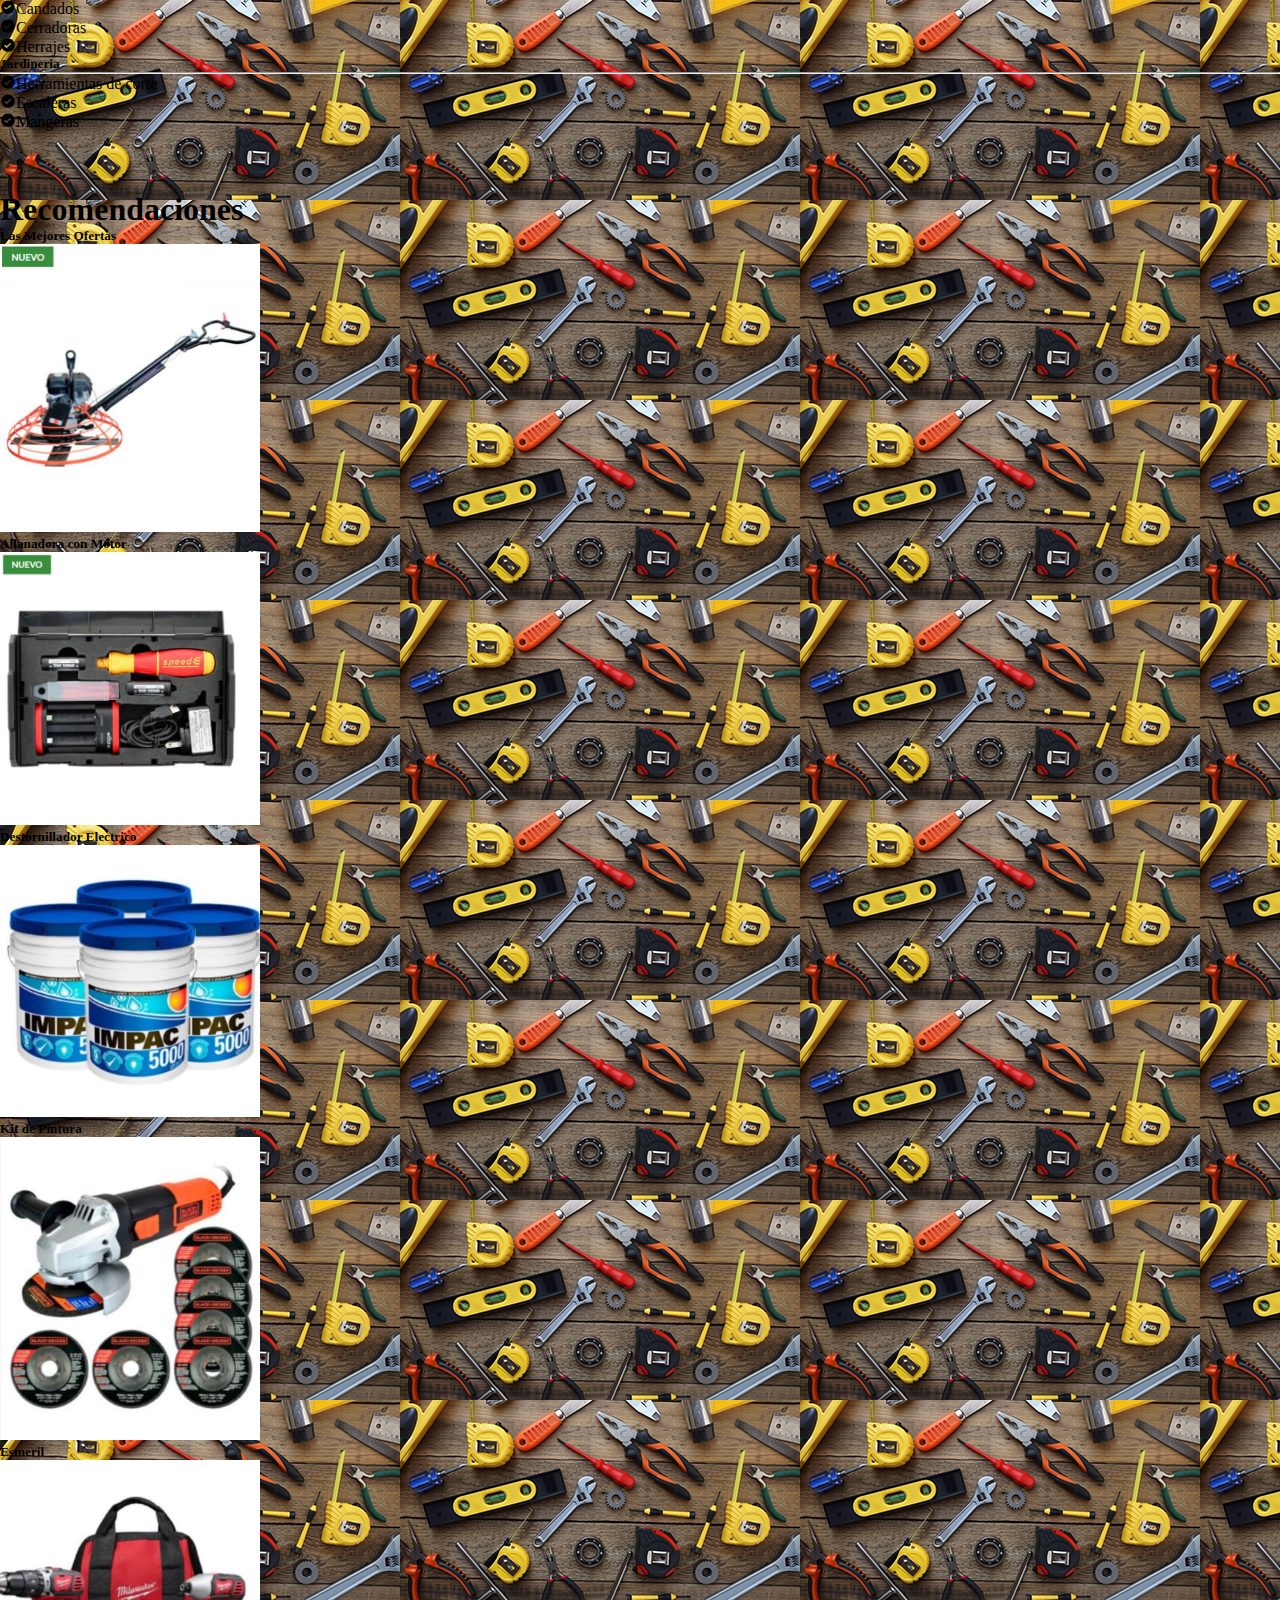
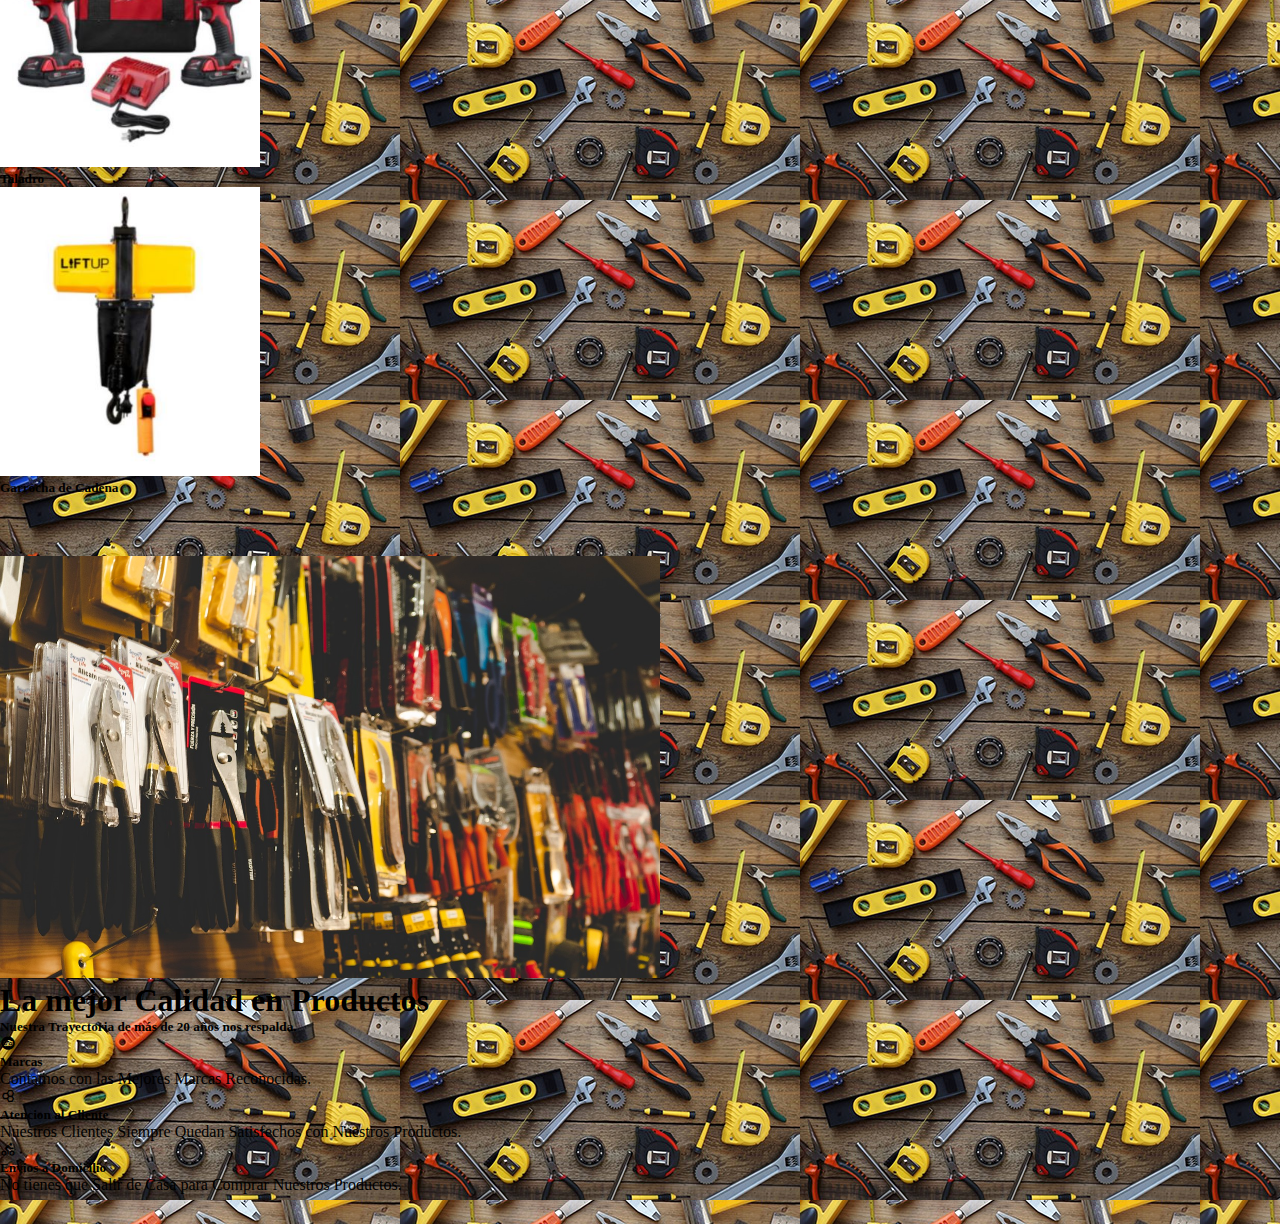
==== commit 68dc859a: "se agregaron las imagenes, recomendaciones y nosotros" ====
--- a/index.html
+++ b/index.html
@@ -62,7 +62,7 @@
           </a>
         </div>
       </section>
-      
+
   <!--CATEGORIAS-->
   <section id="categorias">
     <div class="container">
@@ -146,3 +146,127 @@
         </div>
     </div>
 </section>
+
+      <!--RECOMENDACIONES-->
+      <section id="recomendaciones" class="bg-ligth">
+        <div class="container-fluid">
+          <div class="row mb-5">
+            <div class="col-md-8 mx-auto text-center">
+              <h1 class="text-danger">Recomendaciones</h1>
+              <h5>Las Mejores Ofertas</h5>
+            </div>
+          </div>  
+          <div class="row">
+            <div class="col-lg-4 col-sm-4">
+              <div class="precios card-effect">
+                <a class="recomendaciones" href="#">
+                  <img class="inicio" src="img/r_1.JPG" width="260" alt="">
+                </a>
+                <div>
+                  <h5 class="mt-4 mb-2">Allanadora con Motor</h5>
+                </div>
+              </div>
+            </div>
+            <div class="col-lg-4 col-sm-4">
+              <div class="precios card-effect ">
+                <a class="recomendaciones" href="#">
+                  <img class="recomendaciones" src="img/r_2.JPG" width="260" alt="">
+                </a>
+                <div>
+                  <h5 class="mt-4 mb-2">Destornillador Electrico</h5>
+                </div>
+              </div>
+            </div>
+            <div class="col-lg-4 col-sm-4">
+              <div class="precios card-effect">
+                <a class="recomendaciones" href="#">
+                  <img class="recomendaciones" src="img/nr_4.JPG" width="260" alt="">
+                </a>
+                <div>
+                  <h5 class="mt-4 mb-2">Kit de Pintura</h5>
+                </div>
+              </div>
+            </div>
+            <div class="col-lg-4 col-sm-4">
+              <div class="precios card-effect">
+                <a class="recomendaciones" href="#">
+                  <img class="recomendaciones" src="img/nr_3.JPG" width="260" alt="">
+                </a>
+                <div>
+                  <h5 class="mt-4 mb-2">Esmeril</h5>
+                </div>
+              </div>
+            </div>
+            <div class="col-lg-4 col-sm-4">
+              <div class="precios card-effect">
+                <a class="recomendaciones" href="#">
+                  <img class="recomendaciones" src="img/nr_5.JPG" width="260" alt="">
+                </a>
+                <div>
+                  <h5 class="mt-4 mb-2">Taladro</h5>
+                </div>
+              </div>
+            </div>
+            <div class="col-lg-4 col-sm-4">
+              <div class="precios card-effect">
+                <a class="recomendaciones" href="#">
+                  <img class="recomendaciones" src="img/nr_6.JPG" width="260" alt="">
+                </a>
+                <div>
+                  <h5 class="mt-4 mb-2">Garrocha de Cadena</h5>
+                </div>
+              </div>
+            </div>
+          </div>
+        </div>
+      </section>
+            <!--Nosotros-->
+ <section class="row w-100 py-0 bg-light" id="nosotros">
+    <div class="col-lg-6 py-5"><img class="nosotros" src="img/ferr_2.jpg" width="660" alt=""></div>
+    <div class="col-lg-6 py-5">
+      <div class="container">
+        <div class="row">
+          <div class="col-md-10 offset-md-1">
+            <h1>La mejor Calidad en Productos</h1>
+            <h5 class="mt-4 mb-2 text-danger">Nuestra Trayectoria de más de 20 años nos respalda. </h5>
+            <div class="nosotros d-flex mt-5">
+              <div class="iconbox me-4">
+                <i class='bx bxl-trip-advisor'></i>                     
+                </div>
+                <div>
+                  <h5>Marcas</h5>
+                  <p>Contamos con las Mejores Marcas Reconocidas.</p>
+                </div>                    
+          </div>
+  
+          <div class="nosotros d-flex">
+            <div class="iconbox me-2">
+              <i class='bx bx-hive'></i>                     
+              </div>
+              <div>
+                <h5>Atencion al Cliente</h5>
+                <p>Nuestros Clientes Siempre Quedan Satisfechos con Nuestros Productos.</p>
+              </div>                    
+        </div>
+  
+        <div class="nosotros d-flex">
+          <div class="iconbox me-2">
+            <i class='bx bx-cycling'></i>                     
+            </div>
+            <div>
+              <h5>Envios a Domicilio</h5>
+              <p>No tienes que Salir de Casa para Comprar Nuestros Productos.</p>
+            </div>                    
+      </div>
+          </div>
+        </div>
+      </div>
+    </div>        
+  </section>
+  
+  
+      <!-- JS Bootstrap-->
+      <script src="https://cdn.jsdelivr.net/npm/bootstrap@5.1.1/dist/js/bootstrap.bundle.min.js" integrity="sha384-/bQdsTh/da6pkI1MST/rWKFNjaCP5gBSY4sEBT38Q/9RBh9AH40zEOg7Hlq2THRZ" crossorigin="anonymous"></script>
+      
+  </body>
+  </html>
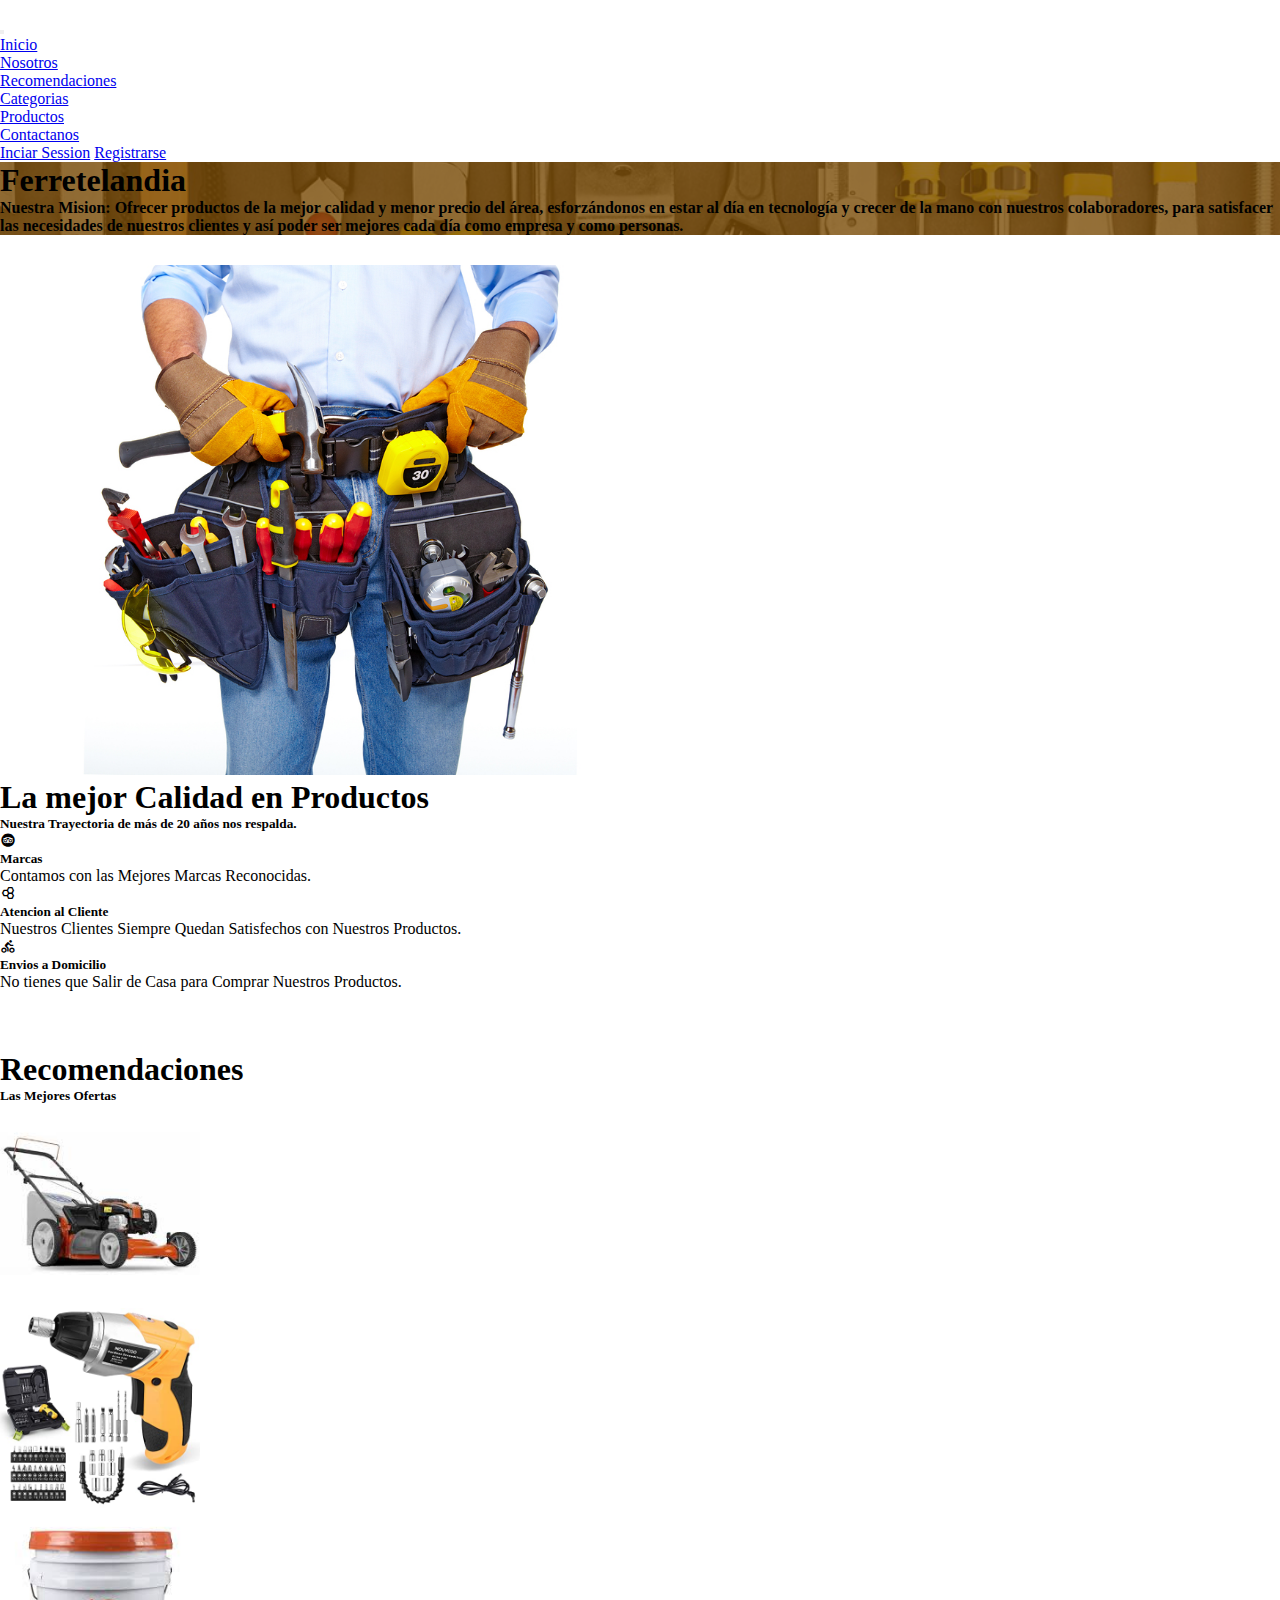
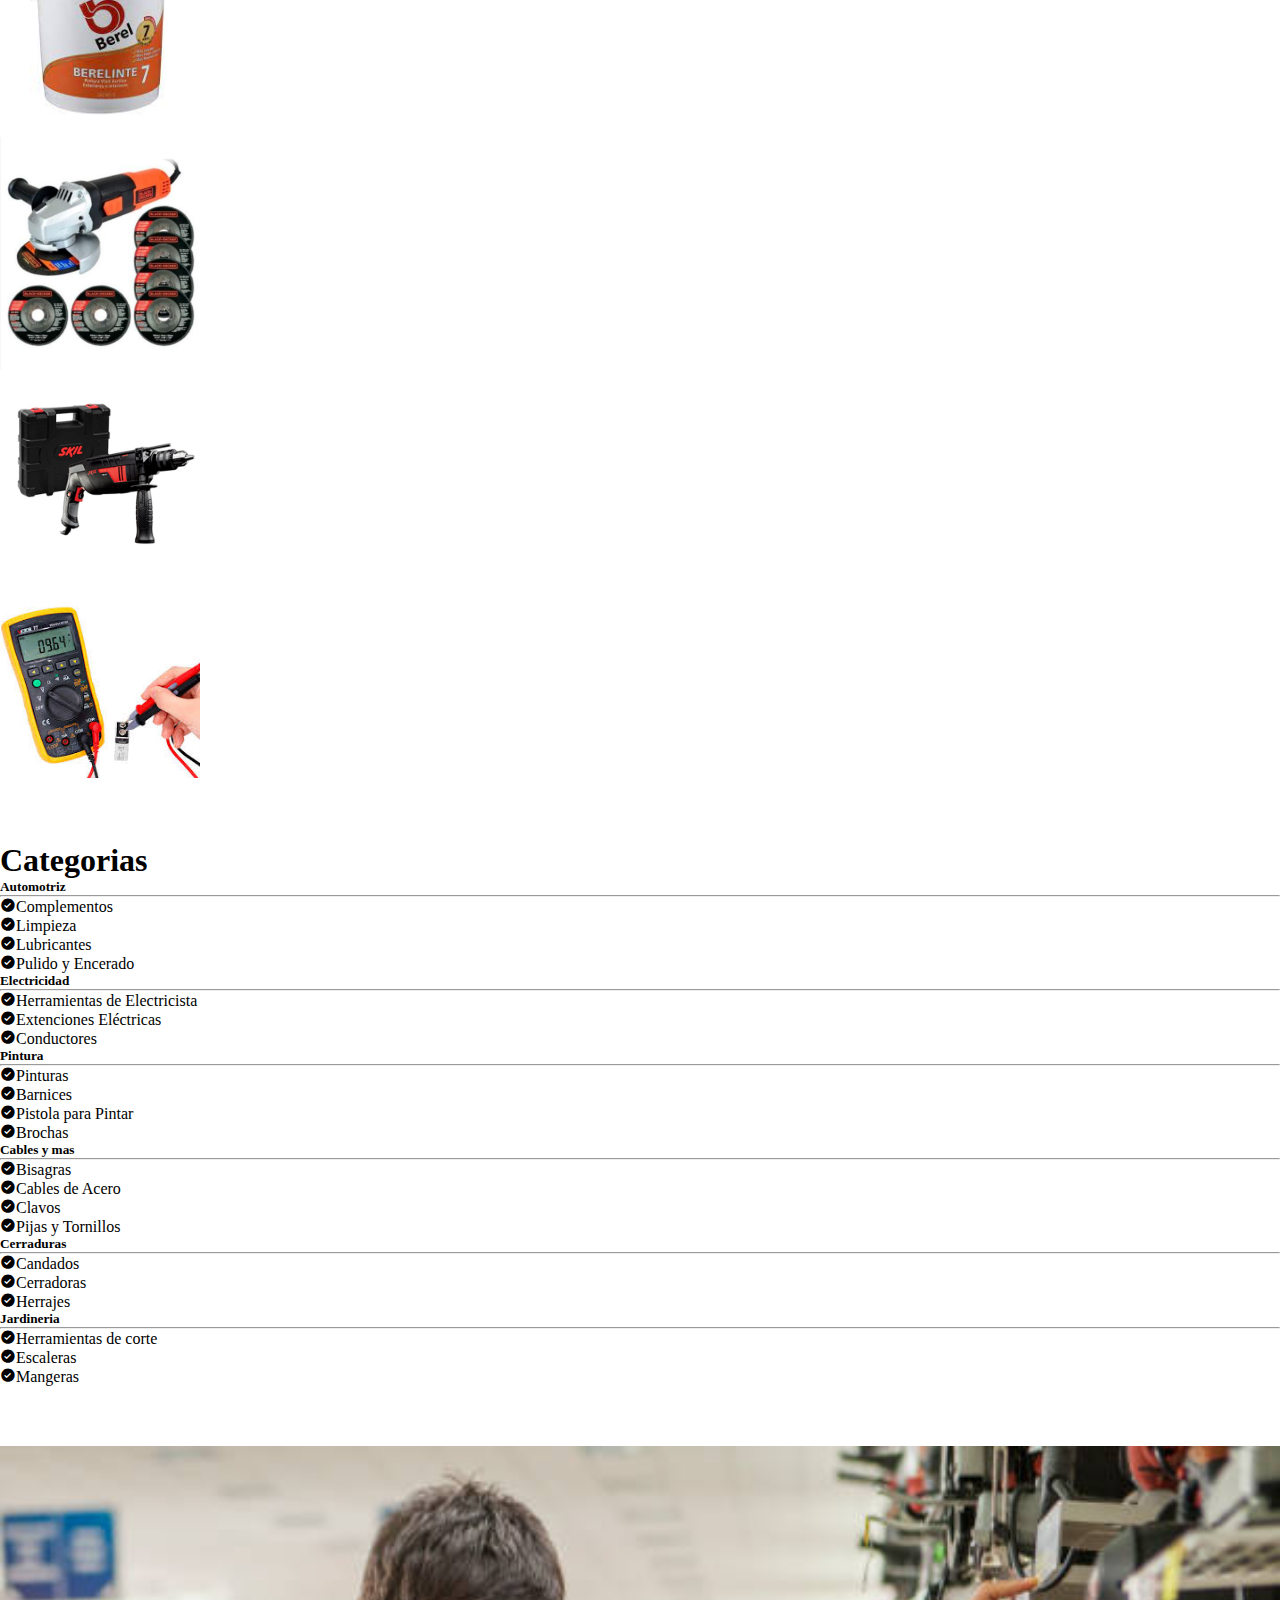
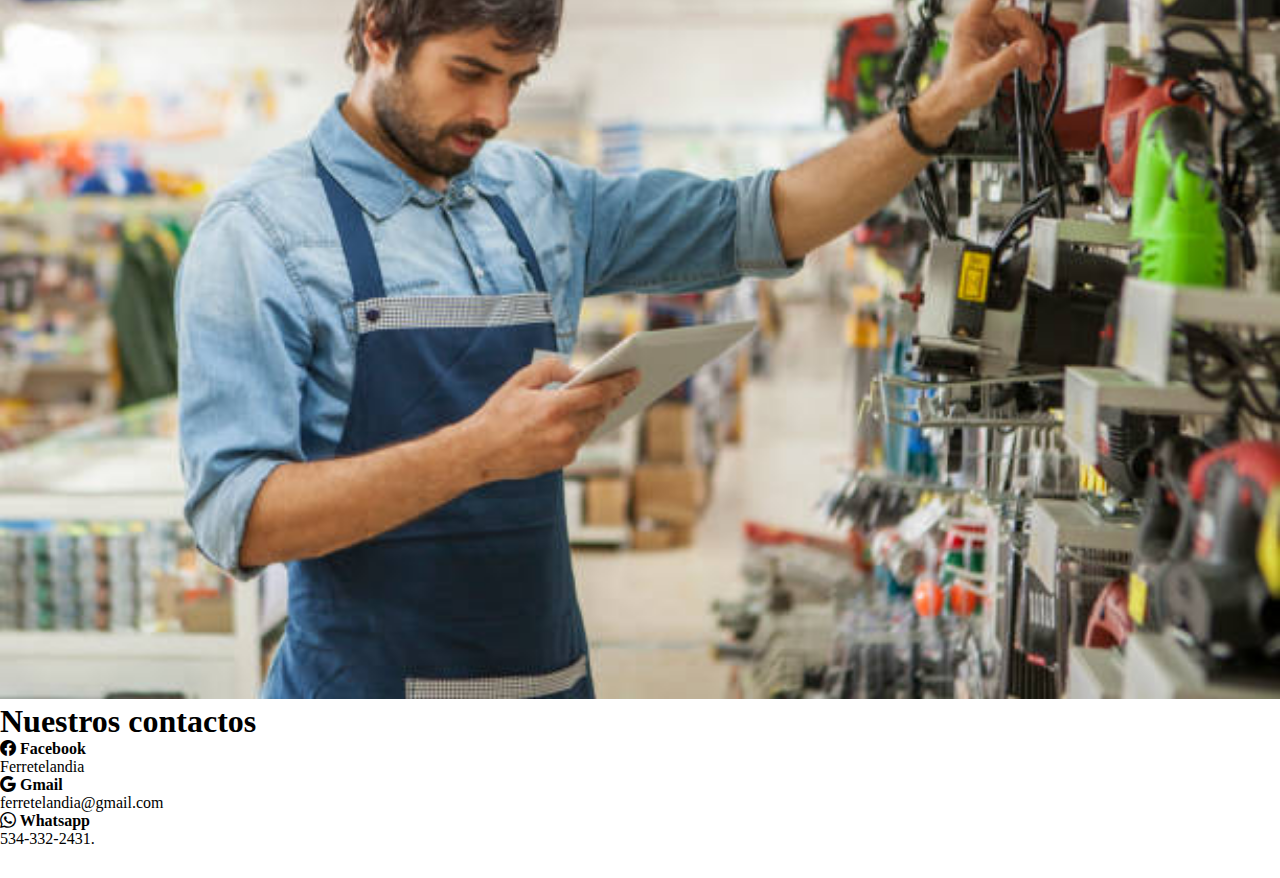
==== commit c5bd6d5f: "Pagina completa y trabajo realizado en conjunto" ====
--- a/index.html
+++ b/index.html
@@ -1,5 +1,6 @@
 <!DOCTYPE html>
 <html lang="en">
+
 <head>
     <meta charset="UTF-8">
     <meta http-equiv="X-UA-Compatible" content="IE=edge">
@@ -10,263 +11,335 @@
     <link href='https://unpkg.com/boxicons@2.0.9/css/boxicons.min.css' rel='stylesheet'>
     <!--CSS-->
     <link rel="stylesheet" href="css/style.css" type="Text/css">
-
-    <title>FERRETERIA</title>
+    <!-- Iconos -->
+    <link rel="stylesheet" href="https://cdn.jsdelivr.net/npm/bootstrap-icons@1.3.0/font/bootstrap-icons.css">
+
+    <title>Ferretelandia</title>
 </head>
+
 <body>
 
     <!--MENU-->
-    <nav class="navbar navbar-expand-lg py-1 sticky-top navbar-danger bg-white">
+    <nav class="navbar navbar-expand-lg navbar-dark bg-dark">
+        <a class="navbar navbar-expand-lg navbar-dark bg-dark" href="#">
+            <img class="logo" src="img/logo.png" width="100px" alt="">
+        </a>
         <div class="container">
-          <a class="navbar-brand" href="#">
-              <img class="logo" src="img/ferreteria-logo-png-1.png" width="100" alt="">
-          </a>
-          <button class="navbar-toggler" type="button" data-bs-toggle="collapse" data-bs-target="#navbarNav" aria-controls="navbarNav" aria-expanded="false" aria-label="Toggle navigation">
+
+            <button class="navbar-toggler" type="button" data-bs-toggle="collapse" data-bs-target="#navbarNav" aria-controls="navbarNav" aria-expanded="false" aria-label="Toggle navigation">
             <span class="navbar-toggler-icon"></span>
           </button>
-          <div class="collapse navbar-collapse" id="navbarNav">
-            <ul class="navbar-nav ms-auto">
-              <li class="nav-item">
-                <a class="nav-link" href="#inicio">Inicio</a>
-              </li>
-              <li class="nav-item">
-                <a class="nav-link" href="#categorias">Categorias</a>
-              </li>
-              <li class="nav-item">
-                <a class="nav-link" href="#recomendaciones">Recomendaciones</a>
-              </li>
-              <li class="nav-item">
-                <a class="nav-link" href="#nosotros">Nosotros</a>
-              </li>
-              <li class="nav-item">
-                <a class="nav-link" href="#productos">Productos</a>
-              </li>
-              <li class="nav-item">
-                <a class="nav-link" href="#usuarios">Usuarios</a>
-              </li> 
-              <li class="nav-item">
-                <a class="nav-link" href="#contactanos">Contactanos</a>
-              </li>         
-            </ul>
-            <button class="btn btn-danger ms-lg-3">Registrarse</button>
-          </div>
-        </div>
-      </nav>
-      <!--FIN MENU-->
-
-      <!-- Inicio-->
-      <section id="inicio">
-        <div>
-          <a class="inicio" href="#">
-            <img class="inicio" src="img/ferr_1.jpg" width="1300" alt="">
-          </a>
-        </div>
-      </section>
-
-  <!--CATEGORIAS-->
-  <section id="categorias">
-    <div class="container">
-        <div class="row mb-5">
-            <div class="col-md-8 mx-auto text-xl-center">
-                <h1 class="text-danger">Categorias</h1>
-            </div>                  
-        </div>
-        <div class="row g-4">                                  
-          <div class="col-lg-4 col-sm-6">
-            <div class="fiestas card-effect">
-              <div>
-                <h5 class="mt-4 mb-2 text-info">Automotriz</h5>
-                <hr>
-                <ul class="list-unstyled mb-4">
-                  <li><i class='bx bxs-check-circle'></i></i>Complementos</li>
-                  <li><i class='bx bxs-check-circle'></i>Limpieza</li>
-                  <li><i class='bx bxs-check-circle'></i>Lubricantes</li>
-                  <li><i class='bx bxs-check-circle'></i>Pulido y Encerado</li>
+            <div class="collapse navbar-collapse" id="navbarNav">
+                <ul class="navbar-nav ms-auto">
+                    <li class="nav-item">
+                        <a class="nav-link" href="#inicio">Inicio</a>
+                    </li>
+
+                    <li class="nav-item">
+                        <a class="nav-link" href="#nosotros">Nosotros</a>
+                    </li>
+
+                    <li class="nav-item">
+                        <a class="nav-link" href="#recomendaciones">Recomendaciones</a>
+                    </li>
+
+                    <li class="nav-item">
+                        <a class="nav-link" href="#categorias">Categorias</a>
+                    </li>
+
+
+                    <li class="nav-item">
+                        <a class="nav-link" href="productos.html">Productos</a>
+                    </li>
+
+                    <li class="nav-item">
+                        <a class="nav-link" href="#contacto">Contactanos</a>
+                    </li>
                 </ul>
-              </div>                   
-            </div>                                
-          </div>
-            <div class="col-lg-4 col-sm-6">
-              <div class="fiestas card-effect">
-                <h5 class="mt-4 mb-2 text-info">Electricidad</h5>
-                    <hr>
-                    <ul class="list-unstyled mb-4">
-                      <li><i class='bx bxs-check-circle'></i>Herramientas de Electricista</li>
-                      <li><i class='bx bxs-check-circle'></i>Extenciones Eléctricas</li>
-                      <li><i class='bx bxs-check-circle'></i>Conductores</li>
-                  </ul>
-              </div>                       
-            </div>
-            <div class="col-lg-4 col-sm-6">
-              <div class="fiestas card-effect">
-                  <h5 class="mt-4 mb-2 text-info">Pintura</h5>
-                    <hr>
-                  <ul class="list-unstyled mb-4">
-                    <li><i class='bx bxs-check-circle'></i></i>Pinturas</li>
-                    <li><i class='bx bxs-check-circle'></i>Barnices</li>
-                    <li><i class='bx bxs-check-circle'></i>Pistola para Pintar</li>
-                    <li><i class='bx bxs-check-circle'></i>Brochas</li>
-                  </ul>
-              </div>                       
-            </div>
-            <div class="col-lg-4 col-sm-6">
-              <div class="fiestas card-effect">
-                <h5 class="mt-4 mb-2 text-info">Cables y mas</h5>
-                <hr>
-                <ul class="list-unstyled mb-4">
-                  <li><i class='bx bxs-check-circle'></i></i>Bisagras</li>
-                  <li><i class='bx bxs-check-circle'></i>Cables de Acero</li>
-                  <li><i class='bx bxs-check-circle'></i>Clavos</li>
-                  <li><i class='bx bxs-check-circle'></i>Pijas y Tornillos</li>
-                </ul>
-              </div>                       
-            </div>
-            <div class="col-lg-4 col-sm-6">
-              <div class="fiestas card-effect">
-                <h5 class="mt-4 mb-2 text-info">Cerraduras</h5>
-                <hr>
-                <ul class="list-unstyled mb-4">
-                  <li><i class='bx bxs-check-circle'></i></i>Candados</li>
-                  <li><i class='bx bxs-check-circle'></i>Cerradoras</li>
-                  <li><i class='bx bxs-check-circle'></i>Herrajes</li>
-                </ul>
-              </div>                       
-            </div>
-            <div class="col-lg-4 col-sm-6">
-              <div class="fiestas card-effect">
-                <h5 class="mt-4 mb-2 text-info">Jardineria</h5>
-                <hr>
-                <ul class="list-unstyled mb-4">
-                  <li><i class='bx bxs-check-circle'></i></i>Herramientas de corte</li>
-                  <li><i class='bx bxs-check-circle'></i>Escaleras</li>
-                  <li><i class='bx bxs-check-circle'></i>Mangeras</li>
-                </ul>
-              </div>                       
+                <a class="btn btn-primary" href="login.html">Inciar Session</a>
+                <a class="btn btn-danger ms-lg-3" href="usuarios.html ">Registrarse</a>
+
+            </div>
+        </div>
+    </nav>
+    <!--FIN MENU-->
+
+    <!-- Inicio-->
+
+
+    <div class="hero vh-100 d-flex align-items-center" id="inicio">
+        <div class="container">
+            <div class="row">
+                <div class="col-lg-7 mx-auto text-center">
+                    <h1 class="display-4 text-white">Ferretelandia</h1>
+                    <h4 class="text-white my-3">Nuestra Mision: Ofrecer productos de la mejor calidad y menor precio del área, esforzándonos en estar al día en tecnología y crecer de la mano con nuestros colaboradores, para satisfacer las necesidades de nuestros clientes y así poder
+                        ser mejores cada día como empresa y como personas. </h4>
+                </div>
             </div>
         </div>
     </div>
-</section>
-
-      <!--RECOMENDACIONES-->
-      <section id="recomendaciones" class="bg-ligth">
-        <div class="container-fluid">
-          <div class="row mb-5">
-            <div class="col-md-8 mx-auto text-center">
-              <h1 class="text-danger">Recomendaciones</h1>
-              <h5>Las Mejores Ofertas</h5>
-            </div>
-          </div>  
-          <div class="row">
-            <div class="col-lg-4 col-sm-4">
-              <div class="precios card-effect">
-                <a class="recomendaciones" href="#">
-                  <img class="inicio" src="img/r_1.JPG" width="260" alt="">
-                </a>
-                <div>
-                  <h5 class="mt-4 mb-2">Allanadora con Motor</h5>
-                </div>
-              </div>
-            </div>
-            <div class="col-lg-4 col-sm-4">
-              <div class="precios card-effect ">
-                <a class="recomendaciones" href="#">
-                  <img class="recomendaciones" src="img/r_2.JPG" width="260" alt="">
-                </a>
-                <div>
-                  <h5 class="mt-4 mb-2">Destornillador Electrico</h5>
-                </div>
-              </div>
-            </div>
-            <div class="col-lg-4 col-sm-4">
-              <div class="precios card-effect">
-                <a class="recomendaciones" href="#">
-                  <img class="recomendaciones" src="img/nr_4.JPG" width="260" alt="">
-                </a>
-                <div>
-                  <h5 class="mt-4 mb-2">Kit de Pintura</h5>
-                </div>
-              </div>
-            </div>
-            <div class="col-lg-4 col-sm-4">
-              <div class="precios card-effect">
-                <a class="recomendaciones" href="#">
-                  <img class="recomendaciones" src="img/nr_3.JPG" width="260" alt="">
-                </a>
-                <div>
-                  <h5 class="mt-4 mb-2">Esmeril</h5>
-                </div>
-              </div>
-            </div>
-            <div class="col-lg-4 col-sm-4">
-              <div class="precios card-effect">
-                <a class="recomendaciones" href="#">
-                  <img class="recomendaciones" src="img/nr_5.JPG" width="260" alt="">
-                </a>
-                <div>
-                  <h5 class="mt-4 mb-2">Taladro</h5>
-                </div>
-              </div>
-            </div>
-            <div class="col-lg-4 col-sm-4">
-              <div class="precios card-effect">
-                <a class="recomendaciones" href="#">
-                  <img class="recomendaciones" src="img/nr_6.JPG" width="260" alt="">
-                </a>
-                <div>
-                  <h5 class="mt-4 mb-2">Garrocha de Cadena</h5>
-                </div>
-              </div>
-            </div>
-          </div>
-        </div>
-      </section>
-            <!--Nosotros-->
- <section class="row w-100 py-0 bg-light" id="nosotros">
-    <div class="col-lg-6 py-5"><img class="nosotros" src="img/ferr_2.jpg" width="660" alt=""></div>
-    <div class="col-lg-6 py-5">
-      <div class="container">
-        <div class="row">
-          <div class="col-md-10 offset-md-1">
-            <h1>La mejor Calidad en Productos</h1>
-            <h5 class="mt-4 mb-2 text-danger">Nuestra Trayectoria de más de 20 años nos respalda. </h5>
-            <div class="nosotros d-flex mt-5">
-              <div class="iconbox me-4">
-                <i class='bx bxl-trip-advisor'></i>                     
-                </div>
-                <div>
-                  <h5>Marcas</h5>
-                  <p>Contamos con las Mejores Marcas Reconocidas.</p>
-                </div>                    
-          </div>
-  
-          <div class="nosotros d-flex">
-            <div class="iconbox me-2">
-              <i class='bx bx-hive'></i>                     
-              </div>
-              <div>
-                <h5>Atencion al Cliente</h5>
-                <p>Nuestros Clientes Siempre Quedan Satisfechos con Nuestros Productos.</p>
-              </div>                    
-        </div>
-  
-        <div class="nosotros d-flex">
-          <div class="iconbox me-2">
-            <i class='bx bx-cycling'></i>                     
-            </div>
-            <div>
-              <h5>Envios a Domicilio</h5>
-              <p>No tienes que Salir de Casa para Comprar Nuestros Productos.</p>
-            </div>                    
-      </div>
-          </div>
-        </div>
-      </div>
-    </div>        
-  </section>
-  
-  
-      <!-- JS Bootstrap-->
-      <script src="https://cdn.jsdelivr.net/npm/bootstrap@5.1.1/dist/js/bootstrap.bundle.min.js" integrity="sha384-/bQdsTh/da6pkI1MST/rWKFNjaCP5gBSY4sEBT38Q/9RBh9AH40zEOg7Hlq2THRZ" crossorigin="anonymous"></script>
-      
-  </body>
-  </html>
+
+
+
+    <!--Nosotros-->
+    <section class="row w-100 py-0 bg-light " id="nosotros">
+        <div class="col-lg-6 py-5 "><img class="nosotros " src="img/ferr_2.jpg " width="660 " alt=" "></div>
+        <div class="col-lg-6 py-5 ">
+            <div class="container ">
+                <div class="row ">
+                    <div class="col-md-10 offset-md-1 ">
+                        <h1>La mejor Calidad en Productos</h1>
+                        <h5 class="mt-4 mb-2 text-danger ">Nuestra Trayectoria de más de 20 años nos respalda. </h5>
+                        <div class="nosotros d-flex mt-5 ">
+                            <div class="iconbox me-4 ">
+                                <i class='bx bxl-trip-advisor'></i>
+                            </div>
+                            <div>
+                                <h5>Marcas</h5>
+                                <p>Contamos con las Mejores Marcas Reconocidas.</p>
+                            </div>
+                        </div>
+
+                        <div class="nosotros d-flex ">
+                            <div class="iconbox me-2 ">
+                                <i class='bx bx-hive'></i>
+                            </div>
+                            <div>
+                                <h5>Atencion al Cliente</h5>
+                                <p>Nuestros Clientes Siempre Quedan Satisfechos con Nuestros Productos.</p>
+                            </div>
+                        </div>
+
+                        <div class="nosotros d-flex ">
+                            <div class="iconbox me-2 ">
+                                <i class='bx bx-cycling'></i>
+                            </div>
+                            <div>
+                                <h5>Envios a Domicilio</h5>
+                                <p>No tienes que Salir de Casa para Comprar Nuestros Productos.</p>
+                            </div>
+                        </div>
+                    </div>
+                </div>
+            </div>
+        </div>
+    </section>
+
+    <!--RECOMENDACIONES-->
+    <section id="recomendaciones" class="bg-ligth ">
+        <div class="container-fluid ">
+            <div class="row mb-5 ">
+                <div class="col-md-8 mx-auto text-center ">
+                    <h1 class="text-danger ">Recomendaciones</h1>
+                    <h5>Las Mejores Ofertas</h5>
+                </div>
+            </div>
+            <div class="row ">
+                <div class="col-lg-4 col-sm-4 ">
+                    <div class="proyecto ">
+                        <img src="img/r_1.JPG " width="200 " alt=" ">
+                        <div class="overlay ">
+                            <div>
+                                <h2 class="text-white ">Podadora</h2>
+                                <h6 class="text-white ">Descripcion: La podadora simplifica el proceso de cortar el pasto.</h6>
+                                <h4 class="text-white ">Precio $250</h4>
+                            </div>
+                        </div>
+                    </div>
+                </div>
+                <div class="col-lg-4 col-sm-4 ">
+                    <div class="proyecto ">
+                        <img src="img/r_2.JPG " width="200 " alt=" ">
+                        <div class="overlay ">
+                            <div>
+                                <h2 class="text-white ">Destornillador Electrico</h2>
+                                <h6 class="text-white ">Descripcion: Apreta y afloja tornillos de diámetro pequeño.</h6>
+                                <h4 class="text-white ">Precio $150</h4>
+                            </div>
+                        </div>
+                    </div>
+                </div>
+                <div class="col-lg-4 col-sm-4 ">
+                    <div class="proyecto ">
+                        <img src="img/nr_4.JPG " width="200 " alt=" ">
+                        <div class="overlay ">
+                            <div>
+                                <h2 class="text-white ">Bote de pitura</h2>
+                                <h6 class="text-white ">Descripcion:Se utiliza para disolventes y productos a base de aceite</h6>
+                                <h4 class="text-white ">Precio $500</h4>
+                            </div>
+                        </div>
+                    </div>
+                </div>
+                <div class="col-lg-4 col-sm-4 ">
+                    <div class="proyecto ">
+                        <img src="img/nr_3.JPG " width="200 " alt=" ">
+                        <div class="overlay ">
+                            <div>
+                                <h2 class="text-white ">Esmeril</h2>
+                                <h6 class="text-white ">Descripcion:Sierra de cinta para cortar paneles de pisos tecnicos.</h6>
+                                <h4 class="text-white ">Precio $700</h4>
+                            </div>
+                        </div>
+                    </div>
+                </div>
+                <div class="col-lg-4 col-sm-4 ">
+                    <div class="proyecto ">
+                        <img src="img/nr_5.JPG " width="200 " alt=" ">
+                        <div class="overlay ">
+                            <div>
+                                <h2 class="text-white ">Taladro</h2>
+                                <h6 class="text-white ">Descripcion:Hace agujeros debido al movimiento de rotación que adquiere la broca sujeta en su cabezal. </h6>
+                                <h4 class="text-white ">Precio $475</h4>
+                            </div>
+                        </div>
+                    </div>
+                </div>
+                <div class="col-lg-4 col-sm-4 ">
+                    <div class="proyecto ">
+                        <img src="img/nr_6.JPG " width="200 " alt=" ">
+                        <div class="overlay ">
+                            <div>
+                                <h2 class="text-white ">Multrimetro</h2>
+                                <h6 class="text-white ">Descripcion: Permite medir directamente magnitudes eléctricas, entre otras. </h6>
+                                <h4 class="text-white ">Precio $234</h4>
+                            </div>
+                        </div>
+                    </div>
+                </div>
+            </div>
+    </section>
+
+    <!--CATEGORIAS-->
+    <section id="categorias">
+        <div class="container ">
+            <div class="row mb-5 ">
+                <div class="col-md-8 mx-auto text-xl-center ">
+                    <h1 class="text-danger ">Categorias</h1>
+                </div>
+            </div>
+            <div class="row g-4 ">
+                <div class="col-lg-4 col-sm-6 ">
+                    <div class="fiestas card-effect ">
+                        <div>
+
+                            <h5 class="mt-4 mb-2 text-info "> Automotriz</img>
+                            </h5>
+                            <hr>
+                            <ul class="list-unstyled mb-4 ">
+                                <li><i class='bx bxs-check-circle'></i></i>Complementos</li>
+                                <li><i class='bx bxs-check-circle'></i>Limpieza</li>
+                                <li><i class='bx bxs-check-circle'></i>Lubricantes</li>
+                                <li><i class='bx bxs-check-circle'></i>Pulido y Encerado</li>
+                            </ul>
+                        </div>
+                    </div>
+                </div>
+                <div class="col-lg-4 col-sm-6 ">
+                    <div class="fiestas card-effect ">
+                        <h5 class="mt-4 mb-2 text-info ">Electricidad</h5>
+                        <hr>
+                        <ul class="list-unstyled mb-4 ">
+                            <li><i class='bx bxs-check-circle'></i>Herramientas de Electricista</li>
+                            <li><i class='bx bxs-check-circle'></i>Extenciones Eléctricas</li>
+                            <li><i class='bx bxs-check-circle'></i>Conductores</li>
+                        </ul>
+                    </div>
+                </div>
+                <div class="col-lg-4 col-sm-6 ">
+                    <div class="fiestas card-effect ">
+                        <h5 class="mt-4 mb-2 text-info ">Pintura</h5>
+                        <hr>
+                        <ul class="list-unstyled mb-4 ">
+                            <li><i class='bx bxs-check-circle'></i></i>Pinturas</li>
+                            <li><i class='bx bxs-check-circle'></i>Barnices</li>
+                            <li><i class='bx bxs-check-circle'></i>Pistola para Pintar</li>
+                            <li><i class='bx bxs-check-circle'></i>Brochas</li>
+                        </ul>
+                    </div>
+                </div>
+                <div class="col-lg-4 col-sm-6 ">
+                    <div class="fiestas card-effect ">
+                        <h5 class="mt-4 mb-2 text-info ">Cables y mas</h5>
+                        <hr>
+                        <ul class="list-unstyled mb-4 ">
+                            <li><i class='bx bxs-check-circle'></i></i>Bisagras</li>
+                            <li><i class='bx bxs-check-circle'></i>Cables de Acero</li>
+                            <li><i class='bx bxs-check-circle'></i>Clavos</li>
+                            <li><i class='bx bxs-check-circle'></i>Pijas y Tornillos</li>
+                        </ul>
+                    </div>
+                </div>
+                <div class="col-lg-4 col-sm-6 ">
+                    <div class="fiestas card-effect ">
+                        <h5 class="mt-4 mb-2 text-info ">Cerraduras</h5>
+                        <hr>
+                        <ul class="list-unstyled mb-4 ">
+                            <li><i class='bx bxs-check-circle'></i></i>Candados</li>
+                            <li><i class='bx bxs-check-circle'></i>Cerradoras</li>
+                            <li><i class='bx bxs-check-circle'></i>Herrajes</li>
+                        </ul>
+                    </div>
+                </div>
+                <div class="col-lg-4 col-sm-6 ">
+                    <div class="fiestas card-effect ">
+                        <h5 class="mt-4 mb-2 text-info ">Jardineria</h5>
+                        <hr>
+                        <ul class="list-unstyled mb-4 ">
+                            <li><i class='bx bxs-check-circle'></i></i>Herramientas de corte</li>
+                            <li><i class='bx bxs-check-circle'></i>Escaleras</li>
+                            <li><i class='bx bxs-check-circle'></i>Mangeras</li>
+                        </ul>
+                    </div>
+                </div>
+            </div>
+        </div>
+    </section>
+
+
+
+    <!--Contacto-->
+
+
+    <section class="row w-100 py-0 bg-light " id="contacto">
+        <div class="col-lg-6 py-5 "><img class="contacto " src="img/team.jpg " height="100% " width="100% " alt=" "></div>
+        <div class="col-lg-6 py-5 ">
+            <div class="container ">
+                <div class="row ">
+                    <div class="col-md-10 offset-md-1 ">
+                        <h1>Nuestros contactos</h1>
+
+
+
+                        <b><i class="bi bi-facebook "></i> Facebook </b>
+                        <p>Ferretelandia</p>
+
+
+                        <b><i class="bi bi-google "></i> Gmail
+             </b>
+                        <p>ferretelandia@gmail.com</p>
+
+
+                        <b> <i class="bi bi-whatsapp "></i> Whatsapp
+                        </b>
+                        <p>534-332-2431.</p>
+                    </div>
+                </div>
+            </div>
+        </div>
+
+    </section>
+
+
+
+
+
+
+
+
+    <!-- JS Bootstrap-->
+    <script src="https://cdn.jsdelivr.net/npm/bootstrap@5.1.1/dist/js/bootstrap.bundle.min.js " integrity="sha384-/bQdsTh/da6pkI1MST/rWKFNjaCP5gBSY4sEBT38Q/9RBh9AH40zEOg7Hlq2THRZ " crossorigin="anonymous "></script>
+
+</body>
+
+</html>--- a/css/style.css
+++ b/css/style.css
@@ -1,7 +1,3 @@
-body {
-    background-image: url(../img/ferreteria.jpg);
-}
-
 .navbar .Logo {
     width: 100px;
 }
@@ -9,6 +5,8 @@
 .navbar .navbar-brand {
     font-size: 22px;
     font-weight: 800;
+    position: absolute;
+    left: 500px
 }
 
 .card:hover img {
@@ -55,4 +53,55 @@
     color: white;
     margin: 16px 0;
     font-size: 16px;
+}
+
+.proyecto {
+    position: relative;
+    overflow: hidden;
+}
+
+.proyecto .overlay {
+    position: absolute;
+    top: 0;
+    left: 0;
+    width: 100%;
+    height: 100%;
+    background-color: rgba(22, 22, 21, 0.8);
+    padding: 30px;
+    display: flex;
+    align-items: flex-end;
+    transition: all 0.4s ease;
+    opacity: 0;
+}
+
+.proyecto img {
+    transition: all 0.4s ease;
+}
+
+.proyecto:hover .overlay {
+    opacity: 1;
+}
+
+.proyecto:hover img {
+    transform: scale(1.1);
+}
+
+.hero {
+    background-image: url(../img/fon.jpg);
+    background-position: center;
+    background-size: cover;
+    background-attachment: fixed;
+    position: relative;
+    z-index: 2;
+}
+
+.hero::after {
+    content: "";
+    width: 100%;
+    height: 100%;
+    position: absolute;
+    top: 0;
+    left: 0;
+    background-color: rgba(124, 78, 8, 0.8);
+    z-index: -1;
 }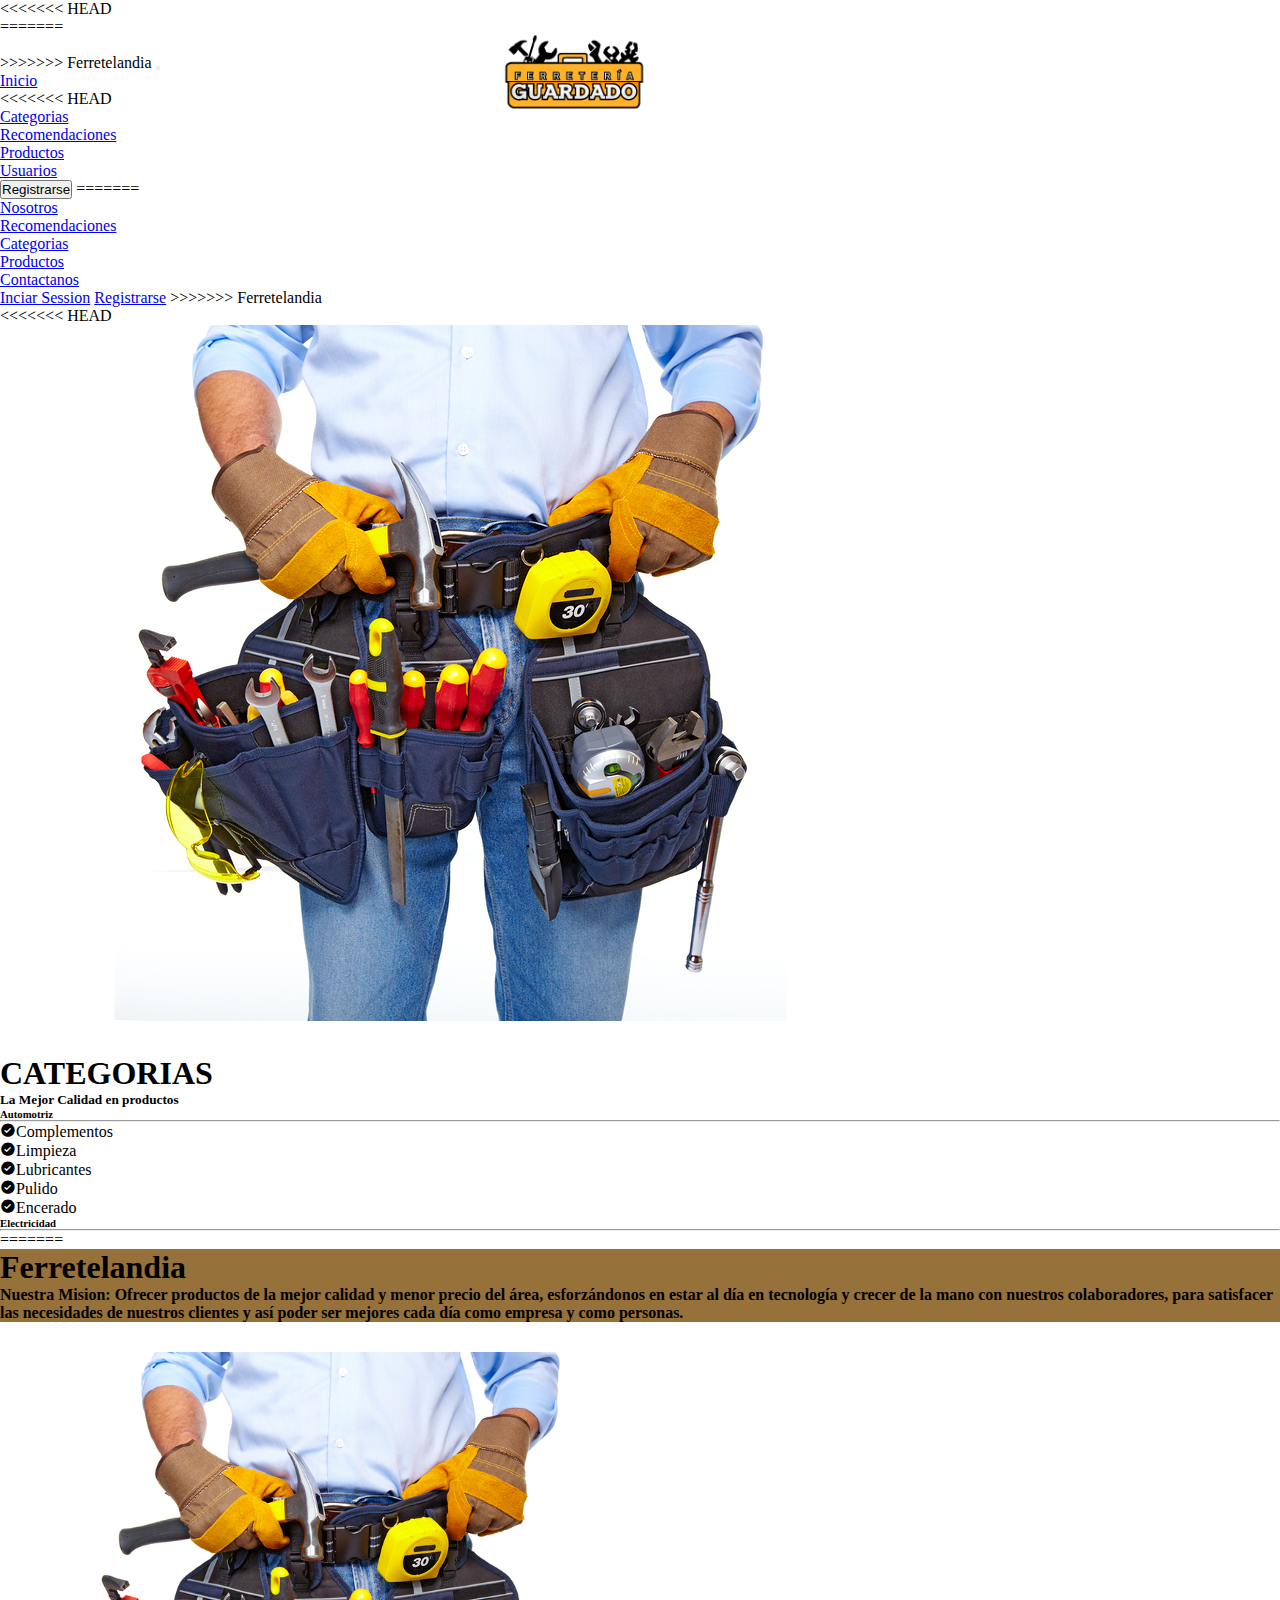
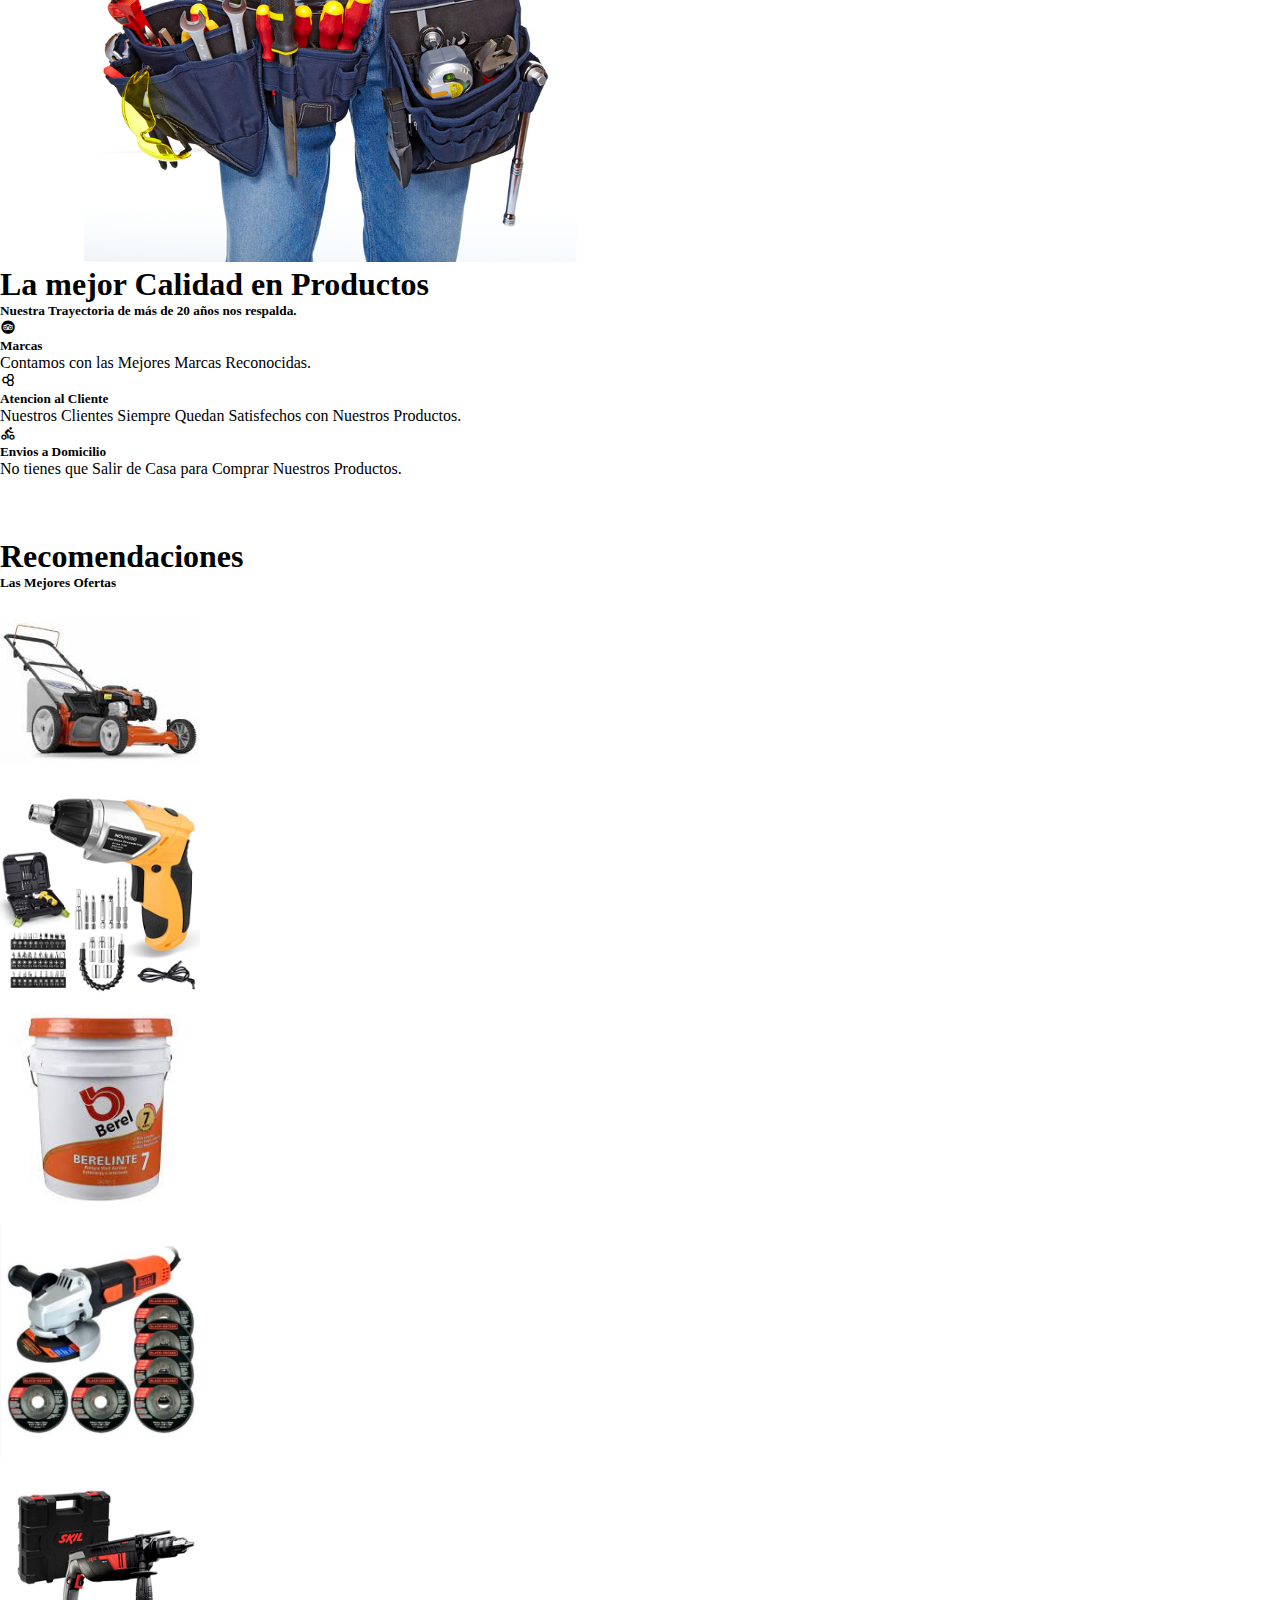
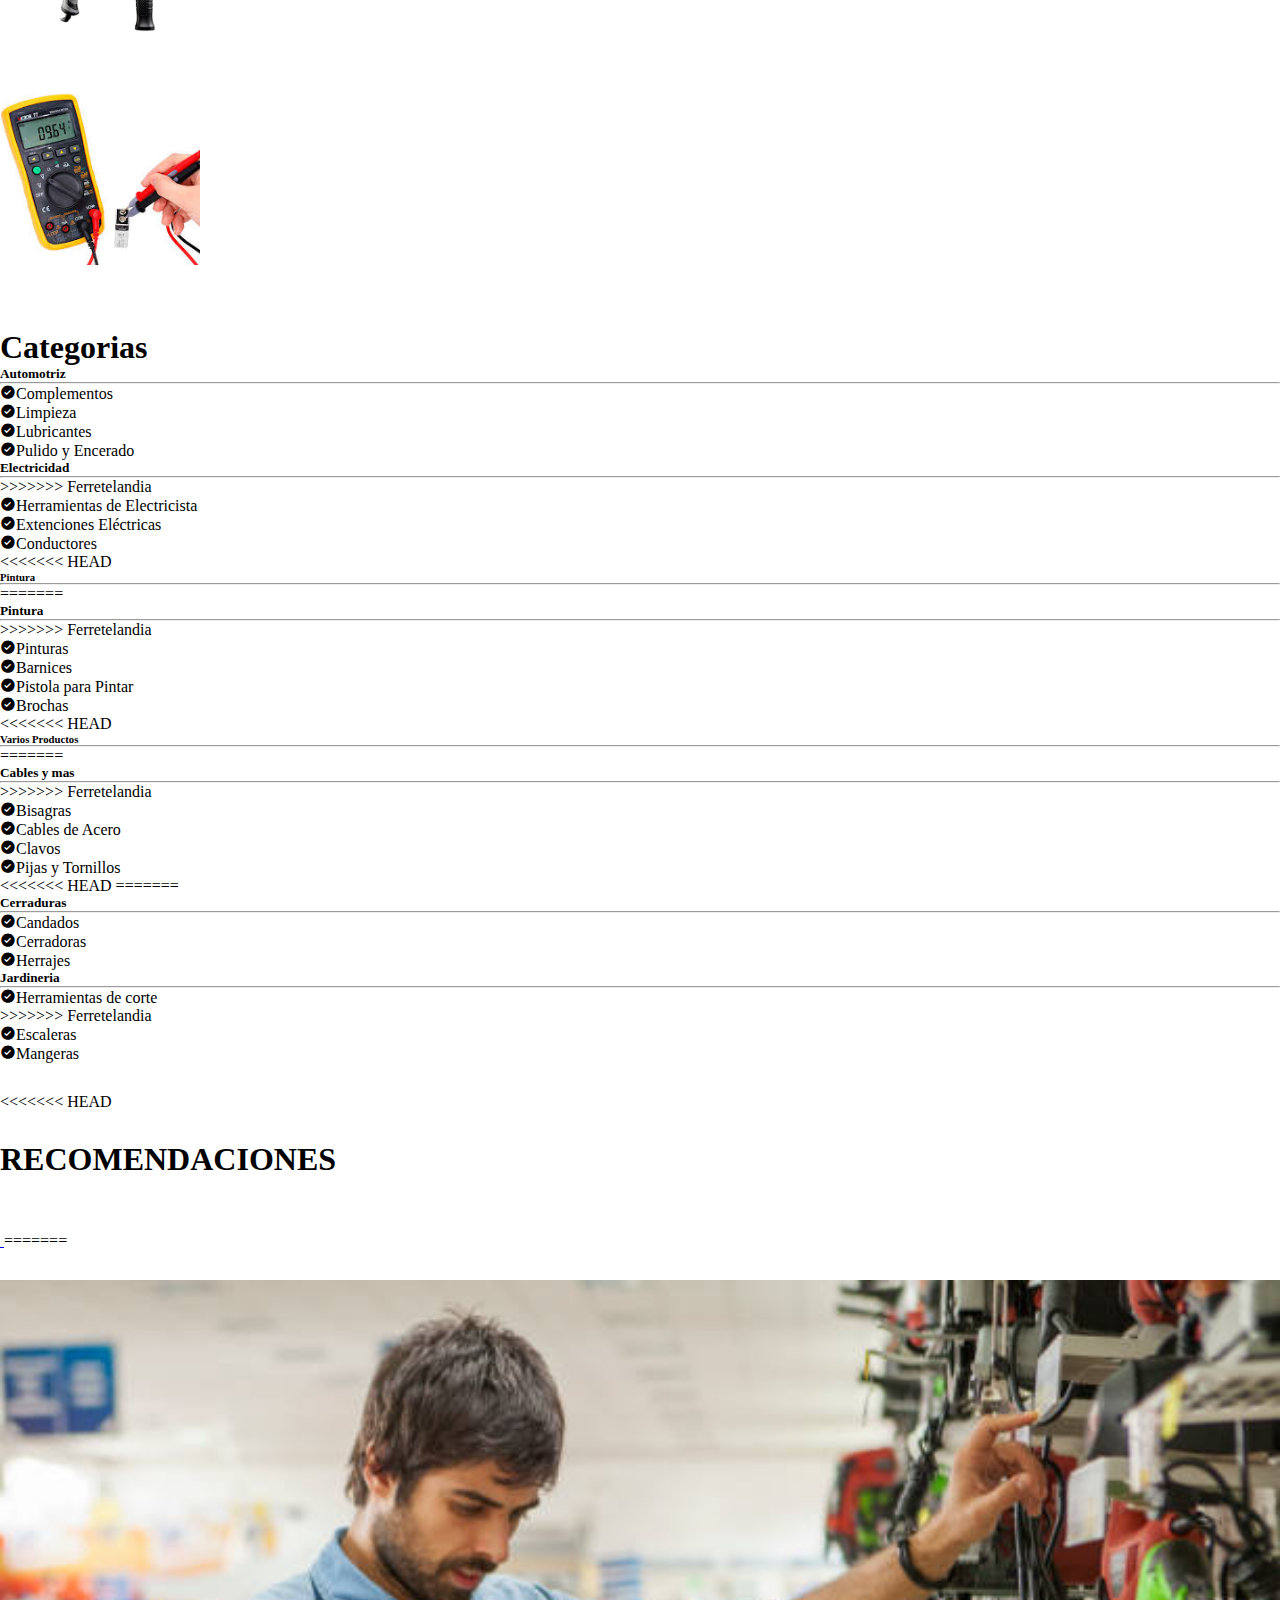
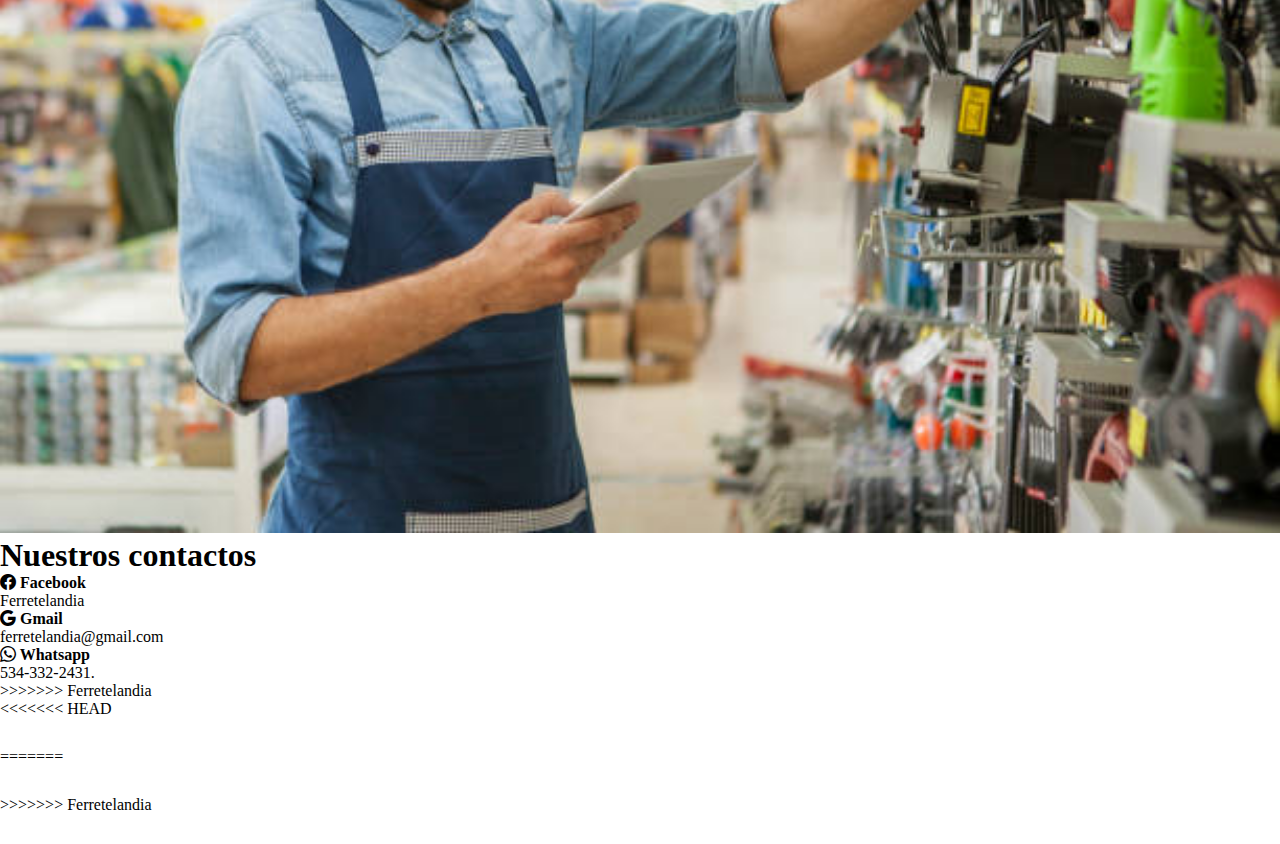
==== commit 92b145ce: "Pagina terminada trabajando en conjunto" ====
--- a/index.html
+++ b/index.html
@@ -11,6 +11,32 @@
     <link href='https://unpkg.com/boxicons@2.0.9/css/boxicons.min.css' rel='stylesheet'>
     <!--CSS-->
     <link rel="stylesheet" href="css/style.css" type="Text/css">
+<<<<<<< HEAD
+
+    <title>FERRETERIA</title>
+</head>
+
+<body>
+    <!--Barra inicio
+  <div class="collapse" id="navbarToggleExternalContent">
+    <div class="bg-dark p-4">
+    </div>
+  </div>
+  <nav class="navbar navbar-dark bg-dark">
+    <div class="container-fluid">
+      <button class="navbar-toggler" type="button" data-bs-toggle="collapse" data-bs-target="#navbarToggleExternalContent" aria-controls="navbarToggleExternalContent" aria-expanded="false" aria-label="Toggle navigation">
+        <span class="navbar-toggler-icon"></span>
+      </button>
+    </div>
+  </nav>-->
+
+    <!--MENU-->
+    <nav class="navbar navbar-expand-lg py-1 sticky-top navbar-light bg-warning">
+        <div class="container">
+            <a class="navbar-brand" href="#">
+                <img class="logo" src="img/ferreteria-logo-png-1.png" width="150" alt="">
+            </a>
+=======
     <!-- Iconos -->
     <link rel="stylesheet" href="https://cdn.jsdelivr.net/npm/bootstrap-icons@1.3.0/font/bootstrap-icons.css">
 
@@ -26,6 +52,7 @@
         </a>
         <div class="container">
 
+>>>>>>> Ferretelandia
             <button class="navbar-toggler" type="button" data-bs-toggle="collapse" data-bs-target="#navbarNav" aria-controls="navbarNav" aria-expanded="false" aria-label="Toggle navigation">
             <span class="navbar-toggler-icon"></span>
           </button>
@@ -34,6 +61,22 @@
                     <li class="nav-item">
                         <a class="nav-link" href="#inicio">Inicio</a>
                     </li>
+<<<<<<< HEAD
+                    <li class="nav-item">
+                        <a class="nav-link" href="#categorias">Categorias</a>
+                    </li>
+                    <li class="nav-item">
+                        <a class="nav-link" href="#recomendaciones">Recomendaciones</a>
+                    </li>
+                    <li class="nav-item">
+                        <a class="nav-link" href="#productos">Productos</a>
+                    </li>
+                    <li class="nav-item">
+                        <a class="nav-link" href="#usuarios">Usuarios</a>
+                    </li>
+                </ul>
+                <button class="btn btn-danger ms-lg-3">Registrarse</button>
+=======
 
                     <li class="nav-item">
                         <a class="nav-link" href="#nosotros">Nosotros</a>
@@ -59,11 +102,50 @@
                 <a class="btn btn-primary" href="login.html">Inciar Session</a>
                 <a class="btn btn-danger ms-lg-3" href="usuarios.html ">Registrarse</a>
 
+>>>>>>> Ferretelandia
             </div>
         </div>
     </nav>
     <!--FIN MENU-->
 
+<<<<<<< HEAD
+
+    <!--IMG-->
+    <div>
+        <a class="inicio" href="#">
+            <img class="inicio" src="img/ferr_2.jpg" alt="">
+        </a>
+    </div>
+
+    <!--CATEGORIAS-->
+    <section id="categorias" class="bg-ligth">
+        <div class="container-fluid">
+            <div class="row mb-5">
+                <div class="col-md-8 mx-auto text-center">
+                    <h1 class="text-ligth">CATEGORIAS</h1>
+                    <h5>La Mejor Calidad en productos</h5>
+                </div>
+            </div>
+            <div class="row">
+                <div class="col-lg-3 col-sm-6">
+                    <div class="precios card-effect">
+                        <h6>Automotriz</h6>
+                        <hr>
+                        <ul class="list-unstyled mb-4">
+                            <li><i class='bx bxs-check-circle'></i></i>Complementos</li>
+                            <li><i class='bx bxs-check-circle'></i>Limpieza</li>
+                            <li><i class='bx bxs-check-circle'></i>Lubricantes</li>
+                            <li><i class='bx bxs-check-circle'></i>Pulido</li>
+                            <li><i class='bx bxs-check-circle'></i>Encerado</li>
+                        </ul>
+                    </div>
+                </div>
+                <div class="col-lg-3 col-sm-6">
+                    <div class="precios card-effect ">
+                        <h6>Electricidad</h6>
+                        <hr>
+                        <ul class="list-unstyled mb-4">
+=======
     <!-- Inicio-->
 
 
@@ -240,17 +322,26 @@
                         <h5 class="mt-4 mb-2 text-info ">Electricidad</h5>
                         <hr>
                         <ul class="list-unstyled mb-4 ">
+>>>>>>> Ferretelandia
                             <li><i class='bx bxs-check-circle'></i>Herramientas de Electricista</li>
                             <li><i class='bx bxs-check-circle'></i>Extenciones Eléctricas</li>
                             <li><i class='bx bxs-check-circle'></i>Conductores</li>
                         </ul>
                     </div>
                 </div>
+<<<<<<< HEAD
+                <div class="col-lg-3 col-sm-6">
+                    <div class="precios card-effect">
+                        <h6>Pintura</h6>
+                        <hr>
+                        <ul class="list-unstyled mb-4">
+=======
                 <div class="col-lg-4 col-sm-6 ">
                     <div class="fiestas card-effect ">
                         <h5 class="mt-4 mb-2 text-info ">Pintura</h5>
                         <hr>
                         <ul class="list-unstyled mb-4 ">
+>>>>>>> Ferretelandia
                             <li><i class='bx bxs-check-circle'></i></i>Pinturas</li>
                             <li><i class='bx bxs-check-circle'></i>Barnices</li>
                             <li><i class='bx bxs-check-circle'></i>Pistola para Pintar</li>
@@ -258,15 +349,25 @@
                         </ul>
                     </div>
                 </div>
+<<<<<<< HEAD
+                <div class="col-lg-3 col-sm-6">
+                    <div class="precios card-effect">
+                        <h6>Varios Productos</h6>
+                        <hr>
+                        <ul class="list-unstyled mb-4">
+=======
                 <div class="col-lg-4 col-sm-6 ">
                     <div class="fiestas card-effect ">
                         <h5 class="mt-4 mb-2 text-info ">Cables y mas</h5>
                         <hr>
                         <ul class="list-unstyled mb-4 ">
+>>>>>>> Ferretelandia
                             <li><i class='bx bxs-check-circle'></i></i>Bisagras</li>
                             <li><i class='bx bxs-check-circle'></i>Cables de Acero</li>
                             <li><i class='bx bxs-check-circle'></i>Clavos</li>
                             <li><i class='bx bxs-check-circle'></i>Pijas y Tornillos</li>
+<<<<<<< HEAD
+=======
                         </ul>
                     </div>
                 </div>
@@ -287,6 +388,7 @@
                         <hr>
                         <ul class="list-unstyled mb-4 ">
                             <li><i class='bx bxs-check-circle'></i></i>Herramientas de corte</li>
+>>>>>>> Ferretelandia
                             <li><i class='bx bxs-check-circle'></i>Escaleras</li>
                             <li><i class='bx bxs-check-circle'></i>Mangeras</li>
                         </ul>
@@ -296,6 +398,43 @@
         </div>
     </section>
 
+<<<<<<< HEAD
+    <!--RECOMENDACIONES-->
+    <section id="recomendaciones" class="bg-ligth">
+        <div class="container-fluid">
+            <div class="row mb-5">
+                <div class="col-md-8 mx-auto text-center">
+                    <h1 class="text-ligth">RECOMENDACIONES</h1>
+                </div>
+            </div>
+            <div class="row">
+                <div class="col-lg-3 col-sm-6">
+                    <div class="precios card-effect">
+                        <a class="inic" href="#">
+                            <img class="inicio" src="img/rec_n1.PNG" alt="">
+                        </a>
+                    </div>
+                </div>
+                <div class="col-lg-3 col-sm-6">
+                    <div class="precios card-effect ">
+                        <a class="inic" href="#">
+                            <img class="inicio" src="img/rec_n2.PNG" alt="">
+                        </a>
+                    </div>
+                </div>
+                <div class="col-lg-3 col-sm-6">
+                    <div class="precios card-effect">
+                        <a class="inic" href="#">
+                            <img class="inicio" src="img/rec_n3.PNG" alt="">
+                        </a>
+                    </div>
+                </div>
+                <div class="col-lg-3 col-sm-6">
+                    <div class="precios card-effect">
+                        <a class="inic" href="#">
+                            <img class="inicio" src="img/rec_n4.PNG" alt="">
+                        </a>
+=======
 
 
     <!--Contacto-->
@@ -323,10 +462,17 @@
                         <b> <i class="bi bi-whatsapp "></i> Whatsapp
                         </b>
                         <p>534-332-2431.</p>
+>>>>>>> Ferretelandia
                     </div>
                 </div>
             </div>
         </div>
+<<<<<<< HEAD
+    </section>
+
+    <!-- JS Bootstrap-->
+    <script src="https://cdn.jsdelivr.net/npm/bootstrap@5.1.1/dist/js/bootstrap.bundle.min.js" integrity="sha384-/bQdsTh/da6pkI1MST/rWKFNjaCP5gBSY4sEBT38Q/9RBh9AH40zEOg7Hlq2THRZ" crossorigin="anonymous"></script>
+=======
 
     </section>
 
@@ -339,6 +485,7 @@
 
     <!-- JS Bootstrap-->
     <script src="https://cdn.jsdelivr.net/npm/bootstrap@5.1.1/dist/js/bootstrap.bundle.min.js " integrity="sha384-/bQdsTh/da6pkI1MST/rWKFNjaCP5gBSY4sEBT38Q/9RBh9AH40zEOg7Hlq2THRZ " crossorigin="anonymous "></script>
+>>>>>>> Ferretelandia
 
 </body>
 
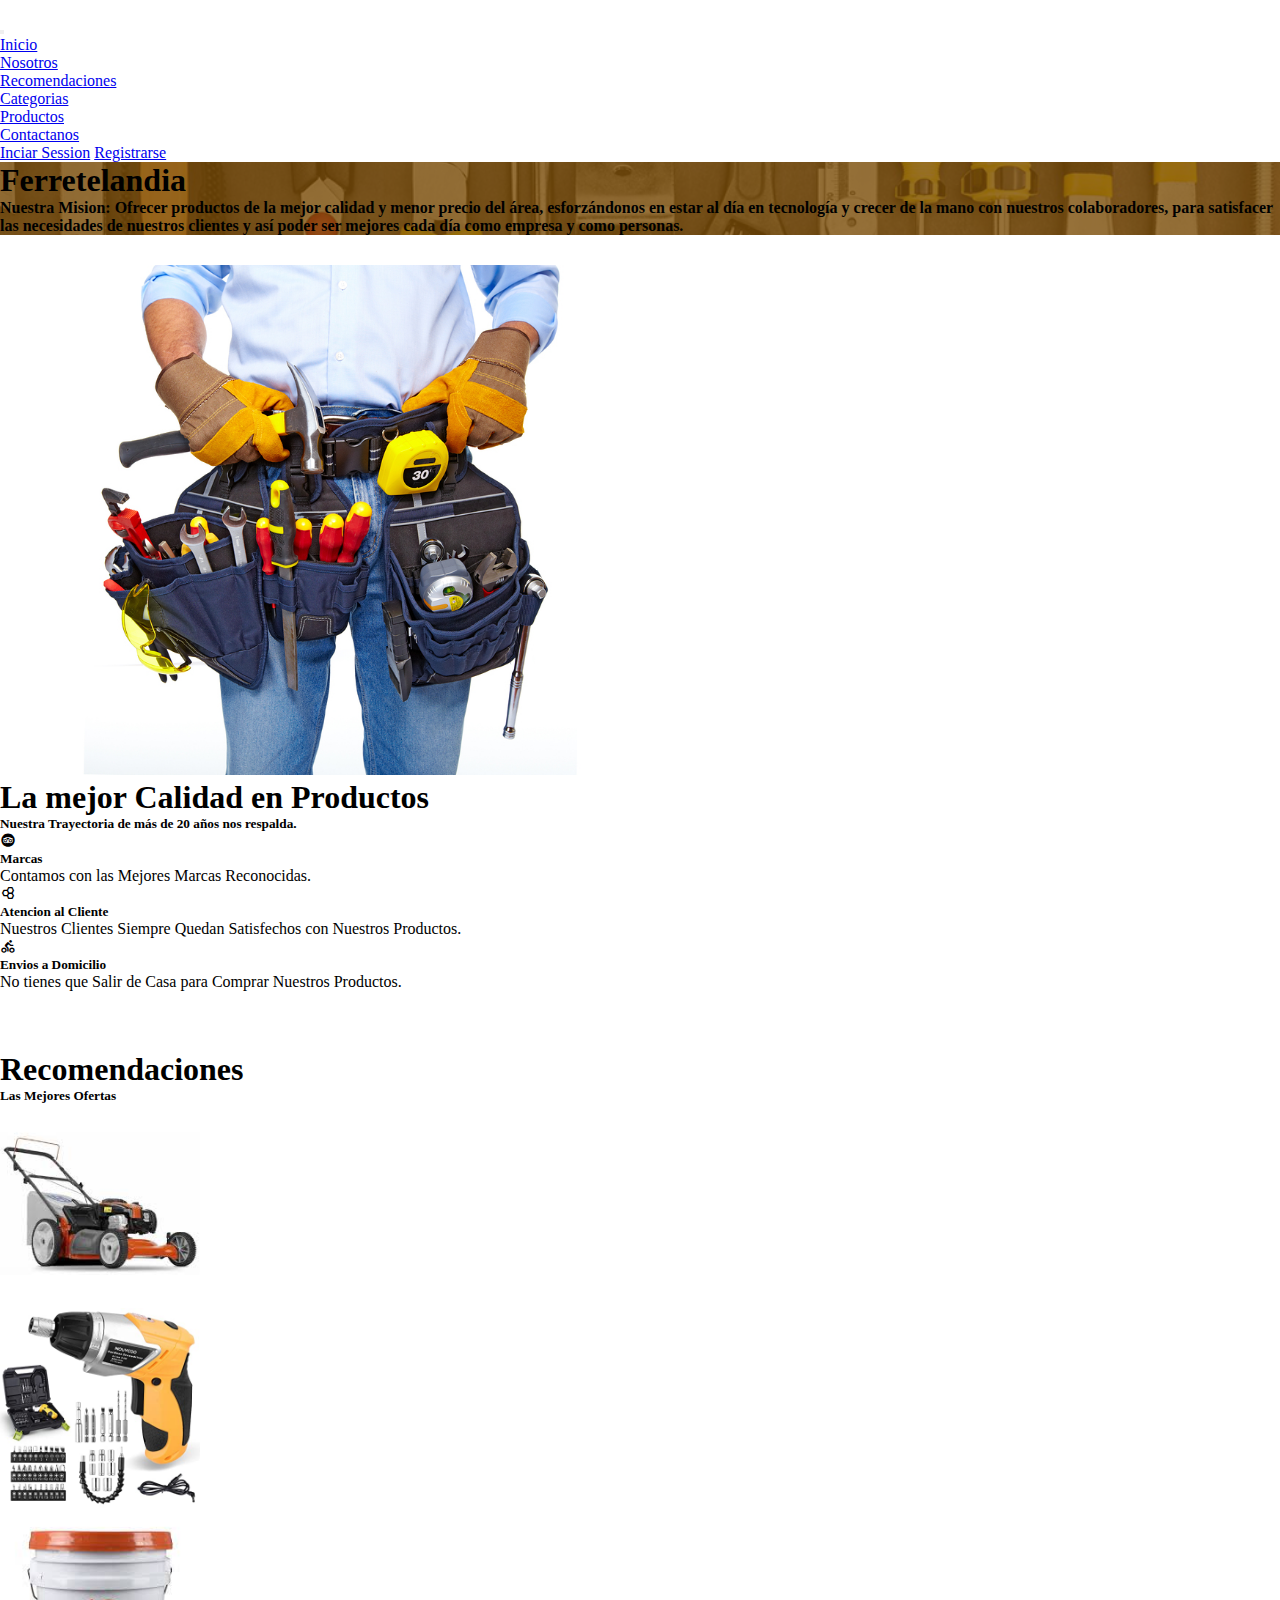
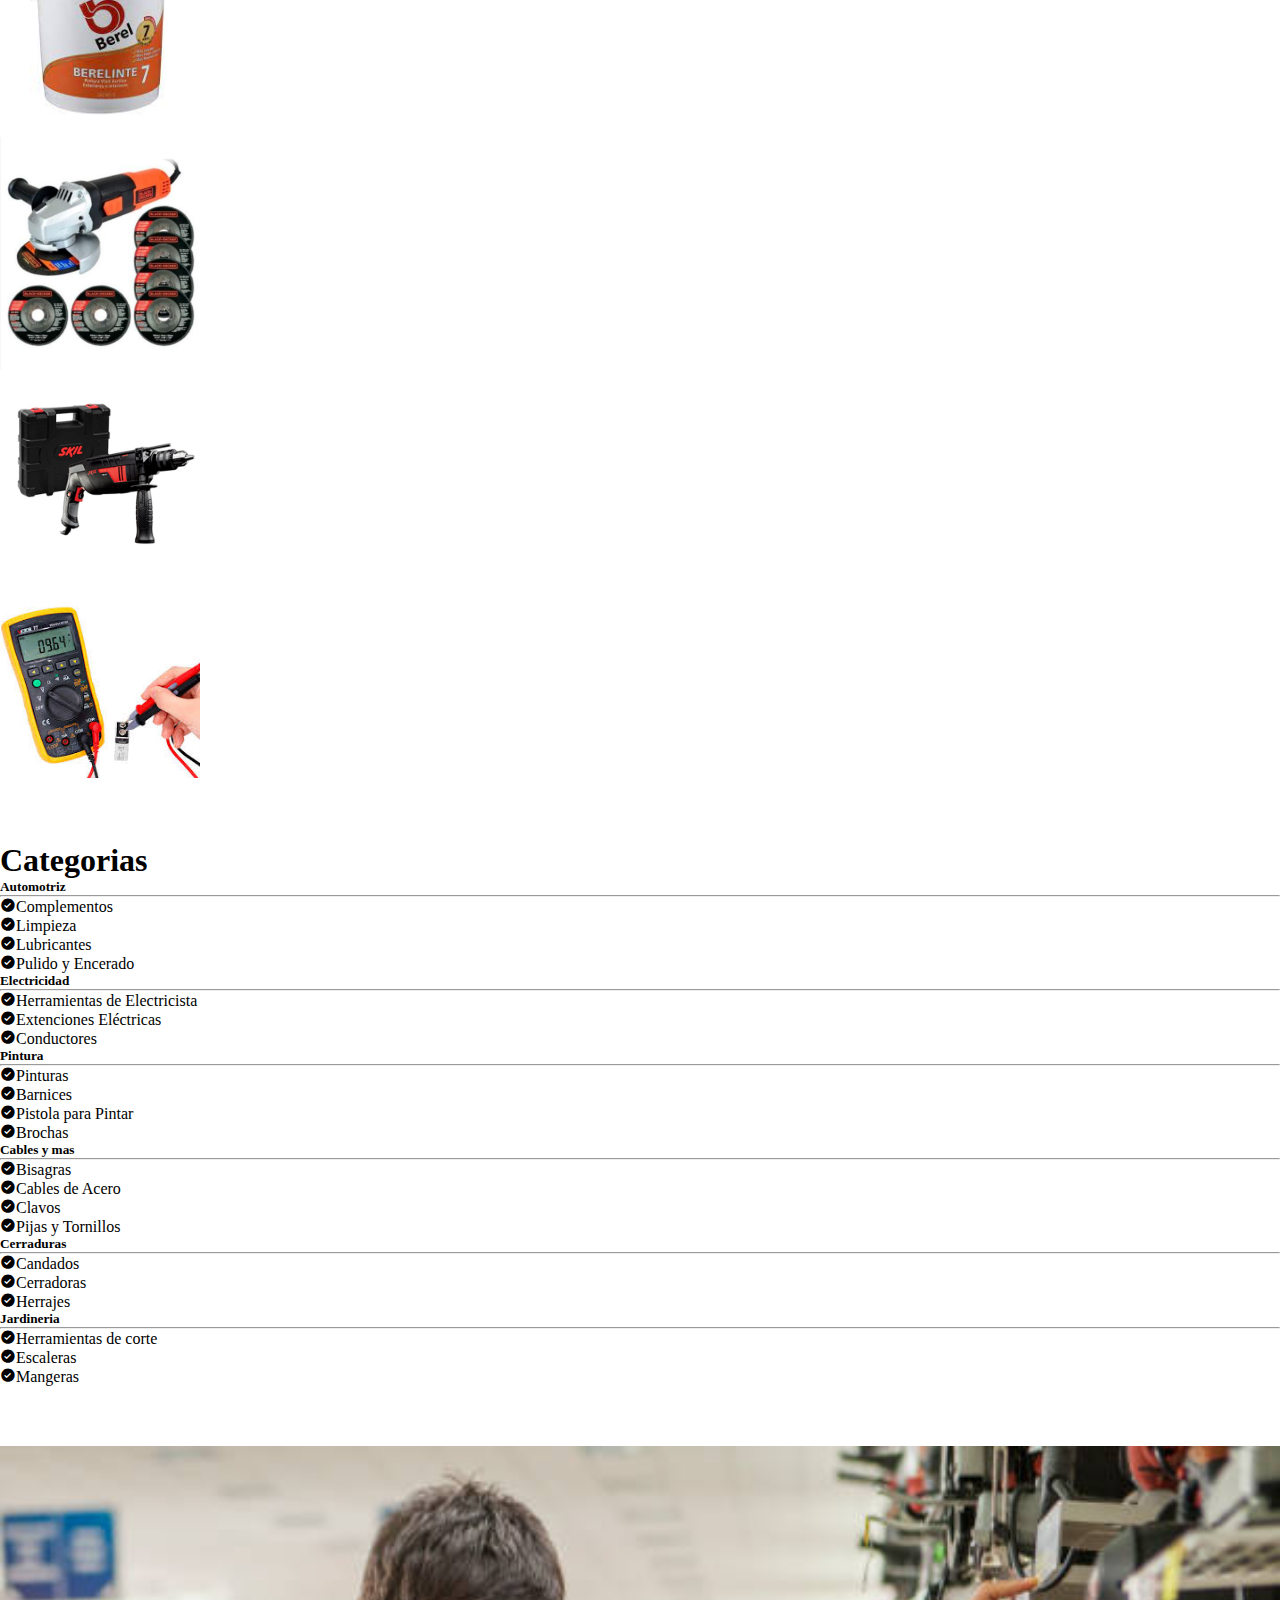
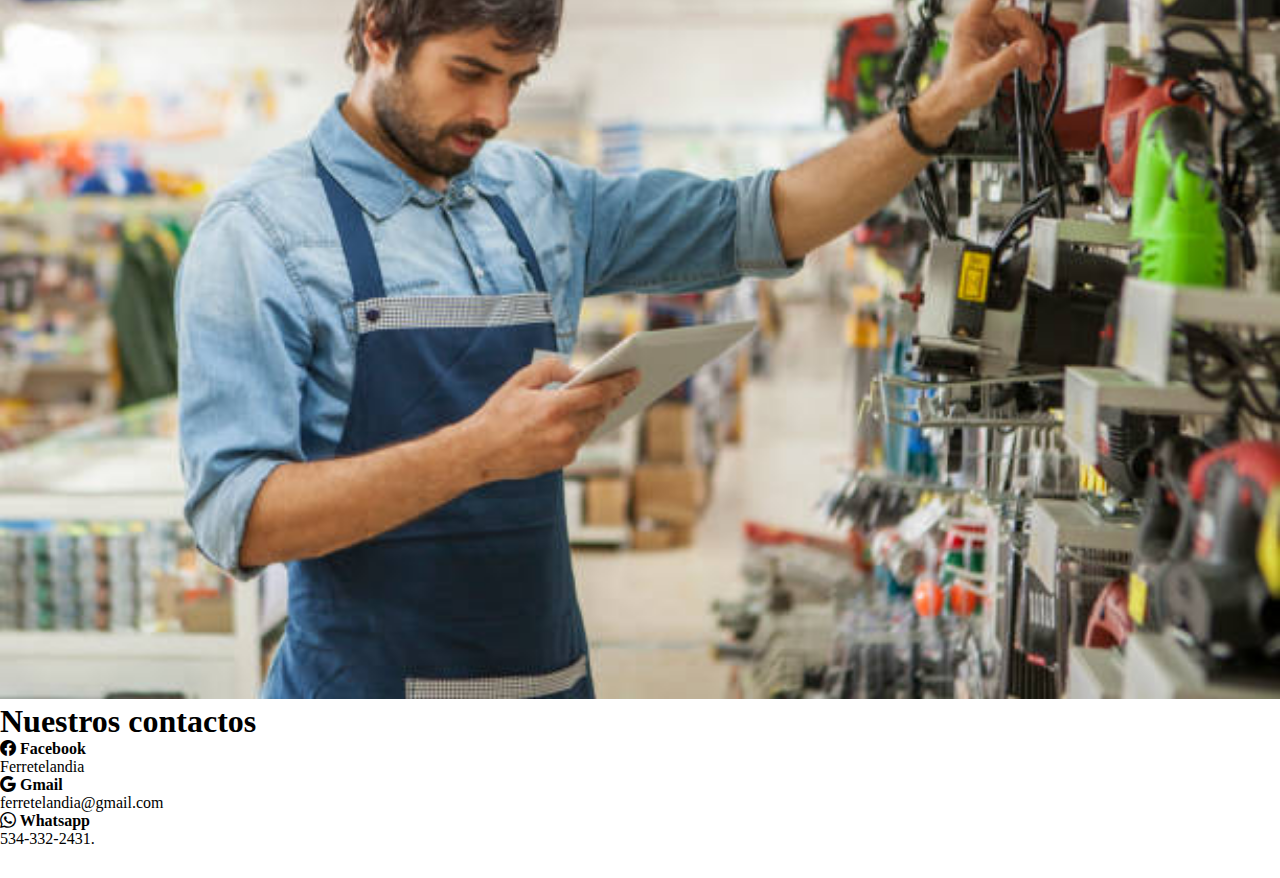
==== commit 0a69b9ff: "Ferretelandia" ====
--- a/index.html
+++ b/index.html
@@ -11,32 +11,6 @@
     <link href='https://unpkg.com/boxicons@2.0.9/css/boxicons.min.css' rel='stylesheet'>
     <!--CSS-->
     <link rel="stylesheet" href="css/style.css" type="Text/css">
-<<<<<<< HEAD
-
-    <title>FERRETERIA</title>
-</head>
-
-<body>
-    <!--Barra inicio
-  <div class="collapse" id="navbarToggleExternalContent">
-    <div class="bg-dark p-4">
-    </div>
-  </div>
-  <nav class="navbar navbar-dark bg-dark">
-    <div class="container-fluid">
-      <button class="navbar-toggler" type="button" data-bs-toggle="collapse" data-bs-target="#navbarToggleExternalContent" aria-controls="navbarToggleExternalContent" aria-expanded="false" aria-label="Toggle navigation">
-        <span class="navbar-toggler-icon"></span>
-      </button>
-    </div>
-  </nav>-->
-
-    <!--MENU-->
-    <nav class="navbar navbar-expand-lg py-1 sticky-top navbar-light bg-warning">
-        <div class="container">
-            <a class="navbar-brand" href="#">
-                <img class="logo" src="img/ferreteria-logo-png-1.png" width="150" alt="">
-            </a>
-=======
     <!-- Iconos -->
     <link rel="stylesheet" href="https://cdn.jsdelivr.net/npm/bootstrap-icons@1.3.0/font/bootstrap-icons.css">
 
@@ -52,7 +26,6 @@
         </a>
         <div class="container">
 
->>>>>>> Ferretelandia
             <button class="navbar-toggler" type="button" data-bs-toggle="collapse" data-bs-target="#navbarNav" aria-controls="navbarNav" aria-expanded="false" aria-label="Toggle navigation">
             <span class="navbar-toggler-icon"></span>
           </button>
@@ -61,22 +34,6 @@
                     <li class="nav-item">
                         <a class="nav-link" href="#inicio">Inicio</a>
                     </li>
-<<<<<<< HEAD
-                    <li class="nav-item">
-                        <a class="nav-link" href="#categorias">Categorias</a>
-                    </li>
-                    <li class="nav-item">
-                        <a class="nav-link" href="#recomendaciones">Recomendaciones</a>
-                    </li>
-                    <li class="nav-item">
-                        <a class="nav-link" href="#productos">Productos</a>
-                    </li>
-                    <li class="nav-item">
-                        <a class="nav-link" href="#usuarios">Usuarios</a>
-                    </li>
-                </ul>
-                <button class="btn btn-danger ms-lg-3">Registrarse</button>
-=======
 
                     <li class="nav-item">
                         <a class="nav-link" href="#nosotros">Nosotros</a>
@@ -102,50 +59,11 @@
                 <a class="btn btn-primary" href="login.html">Inciar Session</a>
                 <a class="btn btn-danger ms-lg-3" href="usuarios.html ">Registrarse</a>
 
->>>>>>> Ferretelandia
             </div>
         </div>
     </nav>
     <!--FIN MENU-->
 
-<<<<<<< HEAD
-
-    <!--IMG-->
-    <div>
-        <a class="inicio" href="#">
-            <img class="inicio" src="img/ferr_2.jpg" alt="">
-        </a>
-    </div>
-
-    <!--CATEGORIAS-->
-    <section id="categorias" class="bg-ligth">
-        <div class="container-fluid">
-            <div class="row mb-5">
-                <div class="col-md-8 mx-auto text-center">
-                    <h1 class="text-ligth">CATEGORIAS</h1>
-                    <h5>La Mejor Calidad en productos</h5>
-                </div>
-            </div>
-            <div class="row">
-                <div class="col-lg-3 col-sm-6">
-                    <div class="precios card-effect">
-                        <h6>Automotriz</h6>
-                        <hr>
-                        <ul class="list-unstyled mb-4">
-                            <li><i class='bx bxs-check-circle'></i></i>Complementos</li>
-                            <li><i class='bx bxs-check-circle'></i>Limpieza</li>
-                            <li><i class='bx bxs-check-circle'></i>Lubricantes</li>
-                            <li><i class='bx bxs-check-circle'></i>Pulido</li>
-                            <li><i class='bx bxs-check-circle'></i>Encerado</li>
-                        </ul>
-                    </div>
-                </div>
-                <div class="col-lg-3 col-sm-6">
-                    <div class="precios card-effect ">
-                        <h6>Electricidad</h6>
-                        <hr>
-                        <ul class="list-unstyled mb-4">
-=======
     <!-- Inicio-->
 
 
@@ -322,26 +240,17 @@
                         <h5 class="mt-4 mb-2 text-info ">Electricidad</h5>
                         <hr>
                         <ul class="list-unstyled mb-4 ">
->>>>>>> Ferretelandia
                             <li><i class='bx bxs-check-circle'></i>Herramientas de Electricista</li>
                             <li><i class='bx bxs-check-circle'></i>Extenciones Eléctricas</li>
                             <li><i class='bx bxs-check-circle'></i>Conductores</li>
                         </ul>
                     </div>
                 </div>
-<<<<<<< HEAD
-                <div class="col-lg-3 col-sm-6">
-                    <div class="precios card-effect">
-                        <h6>Pintura</h6>
-                        <hr>
-                        <ul class="list-unstyled mb-4">
-=======
                 <div class="col-lg-4 col-sm-6 ">
                     <div class="fiestas card-effect ">
                         <h5 class="mt-4 mb-2 text-info ">Pintura</h5>
                         <hr>
                         <ul class="list-unstyled mb-4 ">
->>>>>>> Ferretelandia
                             <li><i class='bx bxs-check-circle'></i></i>Pinturas</li>
                             <li><i class='bx bxs-check-circle'></i>Barnices</li>
                             <li><i class='bx bxs-check-circle'></i>Pistola para Pintar</li>
@@ -349,25 +258,15 @@
                         </ul>
                     </div>
                 </div>
-<<<<<<< HEAD
-                <div class="col-lg-3 col-sm-6">
-                    <div class="precios card-effect">
-                        <h6>Varios Productos</h6>
-                        <hr>
-                        <ul class="list-unstyled mb-4">
-=======
                 <div class="col-lg-4 col-sm-6 ">
                     <div class="fiestas card-effect ">
                         <h5 class="mt-4 mb-2 text-info ">Cables y mas</h5>
                         <hr>
                         <ul class="list-unstyled mb-4 ">
->>>>>>> Ferretelandia
                             <li><i class='bx bxs-check-circle'></i></i>Bisagras</li>
                             <li><i class='bx bxs-check-circle'></i>Cables de Acero</li>
                             <li><i class='bx bxs-check-circle'></i>Clavos</li>
                             <li><i class='bx bxs-check-circle'></i>Pijas y Tornillos</li>
-<<<<<<< HEAD
-=======
                         </ul>
                     </div>
                 </div>
@@ -388,7 +287,6 @@
                         <hr>
                         <ul class="list-unstyled mb-4 ">
                             <li><i class='bx bxs-check-circle'></i></i>Herramientas de corte</li>
->>>>>>> Ferretelandia
                             <li><i class='bx bxs-check-circle'></i>Escaleras</li>
                             <li><i class='bx bxs-check-circle'></i>Mangeras</li>
                         </ul>
@@ -398,43 +296,6 @@
         </div>
     </section>
 
-<<<<<<< HEAD
-    <!--RECOMENDACIONES-->
-    <section id="recomendaciones" class="bg-ligth">
-        <div class="container-fluid">
-            <div class="row mb-5">
-                <div class="col-md-8 mx-auto text-center">
-                    <h1 class="text-ligth">RECOMENDACIONES</h1>
-                </div>
-            </div>
-            <div class="row">
-                <div class="col-lg-3 col-sm-6">
-                    <div class="precios card-effect">
-                        <a class="inic" href="#">
-                            <img class="inicio" src="img/rec_n1.PNG" alt="">
-                        </a>
-                    </div>
-                </div>
-                <div class="col-lg-3 col-sm-6">
-                    <div class="precios card-effect ">
-                        <a class="inic" href="#">
-                            <img class="inicio" src="img/rec_n2.PNG" alt="">
-                        </a>
-                    </div>
-                </div>
-                <div class="col-lg-3 col-sm-6">
-                    <div class="precios card-effect">
-                        <a class="inic" href="#">
-                            <img class="inicio" src="img/rec_n3.PNG" alt="">
-                        </a>
-                    </div>
-                </div>
-                <div class="col-lg-3 col-sm-6">
-                    <div class="precios card-effect">
-                        <a class="inic" href="#">
-                            <img class="inicio" src="img/rec_n4.PNG" alt="">
-                        </a>
-=======
 
 
     <!--Contacto-->
@@ -462,17 +323,10 @@
                         <b> <i class="bi bi-whatsapp "></i> Whatsapp
                         </b>
                         <p>534-332-2431.</p>
->>>>>>> Ferretelandia
-                    </div>
-                </div>
-            </div>
-        </div>
-<<<<<<< HEAD
-    </section>
-
-    <!-- JS Bootstrap-->
-    <script src="https://cdn.jsdelivr.net/npm/bootstrap@5.1.1/dist/js/bootstrap.bundle.min.js" integrity="sha384-/bQdsTh/da6pkI1MST/rWKFNjaCP5gBSY4sEBT38Q/9RBh9AH40zEOg7Hlq2THRZ" crossorigin="anonymous"></script>
-=======
+                    </div>
+                </div>
+            </div>
+        </div>
 
     </section>
 
@@ -485,7 +339,6 @@
 
     <!-- JS Bootstrap-->
     <script src="https://cdn.jsdelivr.net/npm/bootstrap@5.1.1/dist/js/bootstrap.bundle.min.js " integrity="sha384-/bQdsTh/da6pkI1MST/rWKFNjaCP5gBSY4sEBT38Q/9RBh9AH40zEOg7Hlq2THRZ " crossorigin="anonymous "></script>
->>>>>>> Ferretelandia
 
 </body>
 
